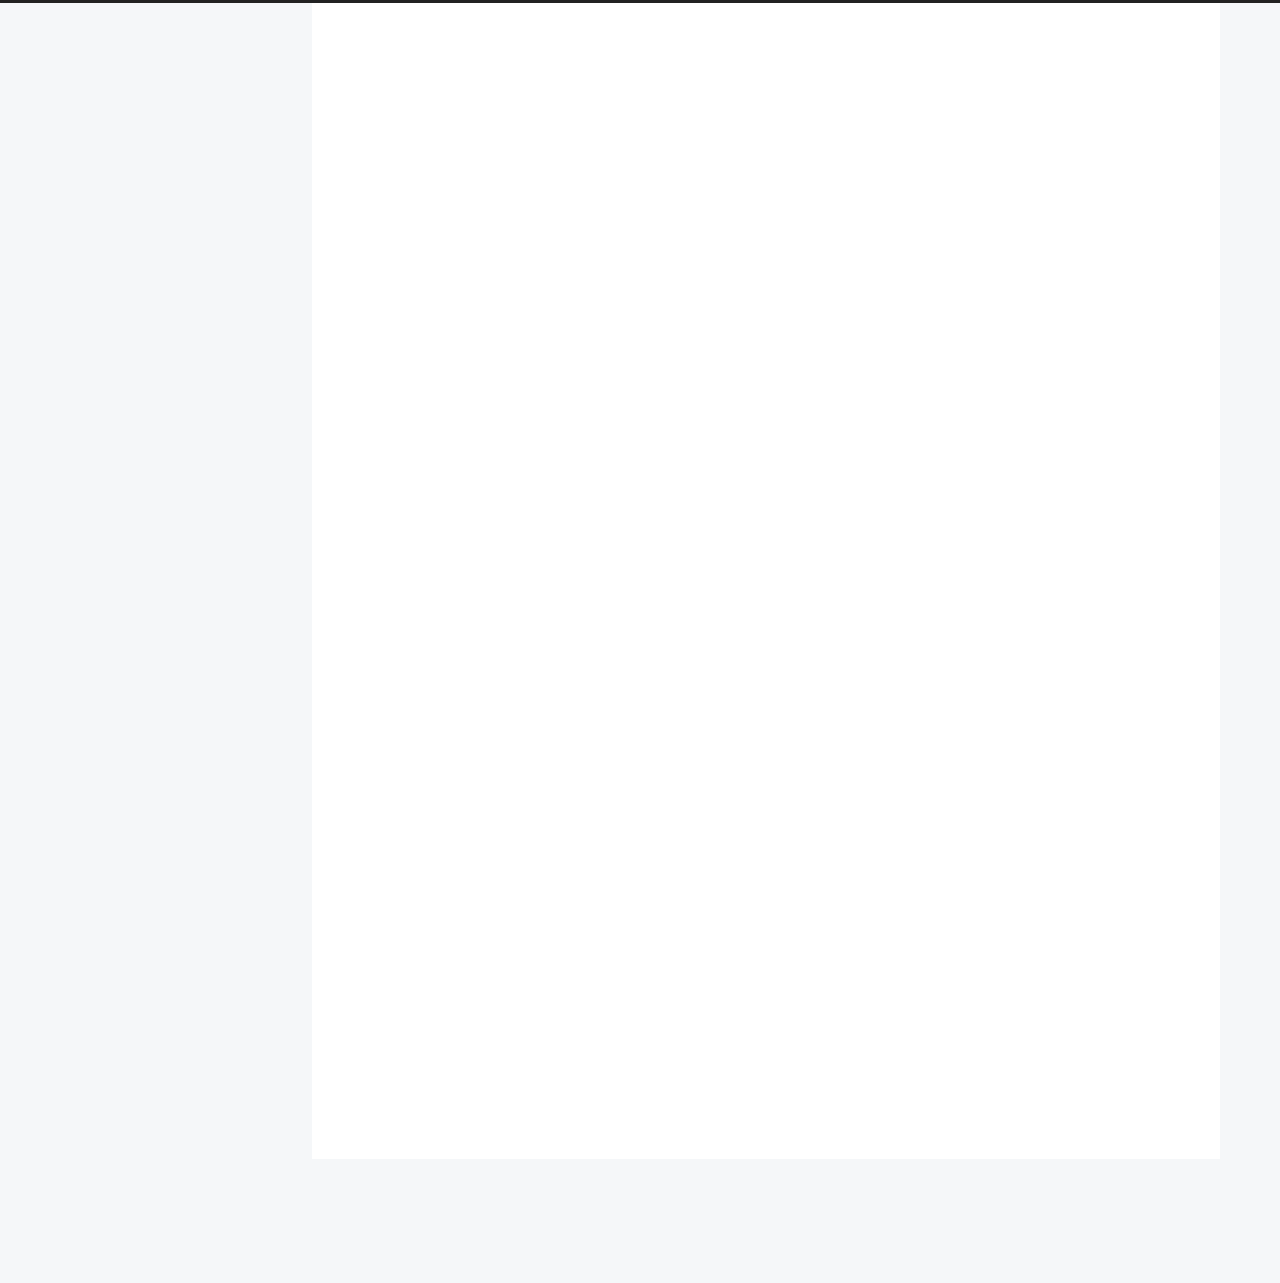
==== index.html @ b4c2f94d "Site updated: 2021-10-22 10:18:47" ====
<!DOCTYPE html>
<html lang="zh-CN">
<head>
  <meta charset="UTF-8">
<meta name="viewport" content="width=device-width">
<meta name="theme-color" content="#222">
<meta name="generator" content="Hexo 5.4.0">


  <link rel="apple-touch-icon" sizes="180x180" href="/images/apple-touch-icon-next.png">
  <link rel="icon" type="image/png" sizes="32x32" href="/images/favicon-32x32-next.png">
  <link rel="icon" type="image/png" sizes="16x16" href="/images/favicon-16x16-next.png">
  <link rel="mask-icon" href="/images/logo.svg" color="#222">

<link rel="stylesheet" href="/css/main.css">



<link rel="stylesheet" href="https://cdn.jsdelivr.net/npm/@fortawesome/fontawesome-free@5.15.4/css/all.min.css" integrity="sha256-mUZM63G8m73Mcidfrv5E+Y61y7a12O5mW4ezU3bxqW4=" crossorigin="anonymous">
  <link rel="stylesheet" href="https://cdn.jsdelivr.net/npm/animate.css@3.1.1/animate.min.css" integrity="sha256-PR7ttpcvz8qrF57fur/yAx1qXMFJeJFiA6pSzWi0OIE=" crossorigin="anonymous">
  <link rel="stylesheet" href="https://cdn.jsdelivr.net/npm/pace-js@1.2.4/themes/blue/pace-theme-minimal.css">
  <script src="https://cdn.jsdelivr.net/npm/pace-js@1.2.4/pace.min.js" integrity="sha256-gqd7YTjg/BtfqWSwsJOvndl0Bxc8gFImLEkXQT8+qj0=" crossorigin="anonymous"></script>

<script class="next-config" data-name="main" type="application/json">{"hostname":"example.com","root":"/","images":"/images","scheme":"Pisces","darkmode":false,"version":"8.8.0","exturl":false,"sidebar":{"position":"left","display":"post","padding":18,"offset":12},"copycode":false,"bookmark":{"enable":false,"color":"#222","save":"auto"},"mediumzoom":false,"lazyload":false,"pangu":false,"comments":{"style":"tabs","active":null,"storage":true,"lazyload":false,"nav":null},"stickytabs":false,"motion":{"enable":true,"async":false,"transition":{"post_block":"fadeIn","post_header":"fadeInDown","post_body":"fadeInDown","coll_header":"fadeInLeft","sidebar":"fadeInUp"}},"prism":false,"i18n":{"placeholder":"搜索...","empty":"没有找到任何搜索结果：${query}","hits_time":"找到 ${hits} 个搜索结果（用时 ${time} 毫秒）","hits":"找到 ${hits} 个搜索结果"}}</script><script src="/js/config.js"></script>
<meta property="og:type" content="website">
<meta property="og:title" content="赵欣怡的博客">
<meta property="og:url" content="http://example.com/index.html">
<meta property="og:site_name" content="赵欣怡的博客">
<meta property="og:locale" content="zh_CN">
<meta property="article:author" content="赵欣怡">
<meta name="twitter:card" content="summary">


<link rel="canonical" href="http://example.com/">



<script class="next-config" data-name="page" type="application/json">{"sidebar":"","isHome":true,"isPost":false,"lang":"zh-CN","comments":"","permalink":"","path":"index.html","title":""}</script>

<script class="next-config" data-name="calendar" type="application/json">""</script>
<title>赵欣怡的博客</title>
  




  <noscript>
    <link rel="stylesheet" href="/css/noscript.css">
  </noscript>
</head>

<body itemscope itemtype="http://schema.org/WebPage" class="use-motion">
  <div class="headband"></div>

  <main class="main">
    <header class="header" itemscope itemtype="http://schema.org/WPHeader">
      <div class="header-inner"><div class="site-brand-container">
  <div class="site-nav-toggle">
    <div class="toggle" aria-label="切换导航栏" role="button">
    </div>
  </div>

  <div class="site-meta">

    <a href="/" class="brand" rel="start">
      <i class="logo-line"></i>
      <h1 class="site-title">赵欣怡的博客</h1>
      <i class="logo-line"></i>
    </a>
  </div>

  <div class="site-nav-right">
    <div class="toggle popup-trigger">
        <i class="fa fa-search fa-fw fa-lg"></i>
    </div>
  </div>
</div>



<nav class="site-nav">
  <ul class="main-menu menu">
      <li class="menu-item menu-item-search">
        <a role="button" class="popup-trigger"><i class="fa fa-search fa-fw"></i>搜索
        </a>
      </li>
  </ul>
</nav>



  <div class="search-pop-overlay">
    <div class="popup search-popup"><div class="search-header">
  <span class="search-icon">
    <i class="fa fa-search"></i>
  </span>
  <div class="search-input-container">
    <input autocomplete="off" autocapitalize="off" maxlength="80"
           placeholder="搜索..." spellcheck="false"
           type="search" class="search-input">
  </div>
  <span class="popup-btn-close" role="button">
    <i class="fa fa-times-circle"></i>
  </span>
</div>
<div class="search-result-container no-result">
  <div class="search-result-icon">
    <i class="fa fa-spinner fa-pulse fa-5x"></i>
  </div>
</div>

    </div>
  </div>

</div>
        
  
  <div class="toggle sidebar-toggle" role="button">
    <span class="toggle-line"></span>
    <span class="toggle-line"></span>
    <span class="toggle-line"></span>
  </div>

  <aside class="sidebar">

    <div class="sidebar-inner sidebar-overview-active">
      <ul class="sidebar-nav">
        <li class="sidebar-nav-toc">
          文章目录
        </li>
        <li class="sidebar-nav-overview">
          站点概览
        </li>
      </ul>

      <div class="sidebar-panel-container">
        <!--noindex-->
        <div class="post-toc-wrap sidebar-panel">
        </div>
        <!--/noindex-->

        <div class="site-overview-wrap sidebar-panel">
          <div class="site-author site-overview-item animated" itemprop="author" itemscope itemtype="http://schema.org/Person">
    <img class="site-author-image" itemprop="image" alt="赵欣怡"
      src="https://img1.baidu.com/it/u=1108545205,2061800070&fm=253&fmt=auto&app=120&f=JPEG?w=500&h=500">
  <p class="site-author-name" itemprop="name">赵欣怡</p>
  <div class="site-description" itemprop="description"></div>
</div>
<div class="site-state-wrap site-overview-item animated">
  <nav class="site-state">
      <div class="site-state-item site-state-posts">
        <a href="/archives/">
          <span class="site-state-item-count">1</span>
          <span class="site-state-item-name">日志</span>
        </a>
      </div>
  </nav>
</div>
  <div class="links-of-author site-overview-item animated">
      <span class="links-of-author-item">
        <a href="https://baidu.com/" title="百度 → https:&#x2F;&#x2F;baidu.com" rel="noopener" target="_blank"><i class="firefox fa-fw"></i>百度</a>
      </span>
  </div>



        </div>
      </div>
        <div class="back-to-top animated" role="button" aria-label="返回顶部">
          <i class="fa fa-arrow-up"></i>
          <span>0%</span>
        </div>
    </div>
  </aside>
  <div class="sidebar-dimmer"></div>


    </header>

    

<noscript>
  <div class="noscript-warning">Theme NexT works best with JavaScript enabled</div>
</noscript>


    <div class="main-inner index posts-expand">

    


<div class="post-block">
  
  

  <article itemscope itemtype="http://schema.org/Article" class="post-content" lang="">
    <link itemprop="mainEntityOfPage" href="http://example.com/2021/10/22/hello-world/">

    <span hidden itemprop="author" itemscope itemtype="http://schema.org/Person">
      <meta itemprop="image" content="https://img1.baidu.com/it/u=1108545205,2061800070&fm=253&fmt=auto&app=120&f=JPEG?w=500&h=500">
      <meta itemprop="name" content="赵欣怡">
      <meta itemprop="description" content="">
    </span>

    <span hidden itemprop="publisher" itemscope itemtype="http://schema.org/Organization">
      <meta itemprop="name" content="赵欣怡的博客">
    </span>
      <header class="post-header">
        <h2 class="post-title" itemprop="name headline">
          <a href="/2021/10/22/hello-world/" class="post-title-link" itemprop="url">Hello World</a>
        </h2>

        <div class="post-meta-container">
          <div class="post-meta">
    <span class="post-meta-item">
      <span class="post-meta-item-icon">
        <i class="far fa-calendar"></i>
      </span>
      <span class="post-meta-item-text">发表于</span>

      <time title="创建时间：2021-10-22 09:56:11" itemprop="dateCreated datePublished" datetime="2021-10-22T09:56:11+08:00">2021-10-22</time>
    </span>

  
    <span class="post-meta-break"></span>
    <span class="post-meta-item" title="本文字数">
      <span class="post-meta-item-icon">
        <i class="far fa-file-word"></i>
      </span>
      <span class="post-meta-item-text">本文字数：</span>
      <span>367</span>
    </span>
    <span class="post-meta-item" title="阅读时长">
      <span class="post-meta-item-icon">
        <i class="far fa-clock"></i>
      </span>
      <span class="post-meta-item-text">阅读时长 &asymp;</span>
      <span>1 分钟</span>
    </span>
</div>

        </div>
      </header>

    
    
    
    <div class="post-body" itemprop="articleBody">
          <p>Welcome to <a target="_blank" rel="noopener" href="https://hexo.io/">Hexo</a>! This is your very first post. Check <a target="_blank" rel="noopener" href="https://hexo.io/docs/">documentation</a> for more info. If you get any problems when using Hexo, you can find the answer in <a target="_blank" rel="noopener" href="https://hexo.io/docs/troubleshooting.html">troubleshooting</a> or you can ask me on <a target="_blank" rel="noopener" href="https://github.com/hexojs/hexo/issues">GitHub</a>.</p>
<h2 id="Quick-Start"><a href="#Quick-Start" class="headerlink" title="Quick Start"></a>Quick Start</h2><h3 id="Create-a-new-post"><a href="#Create-a-new-post" class="headerlink" title="Create a new post"></a>Create a new post</h3><figure class="highlight bash"><table><tr><td class="gutter"><pre><span class="line">1</span><br></pre></td><td class="code"><pre><span class="line">$ hexo new <span class="string">&quot;My New Post&quot;</span></span><br></pre></td></tr></table></figure>

<p>More info: <a target="_blank" rel="noopener" href="https://hexo.io/docs/writing.html">Writing</a></p>
<h3 id="Run-server"><a href="#Run-server" class="headerlink" title="Run server"></a>Run server</h3><figure class="highlight bash"><table><tr><td class="gutter"><pre><span class="line">1</span><br></pre></td><td class="code"><pre><span class="line">$ hexo server</span><br></pre></td></tr></table></figure>

<p>More info: <a target="_blank" rel="noopener" href="https://hexo.io/docs/server.html">Server</a></p>
<h3 id="Generate-static-files"><a href="#Generate-static-files" class="headerlink" title="Generate static files"></a>Generate static files</h3><figure class="highlight bash"><table><tr><td class="gutter"><pre><span class="line">1</span><br></pre></td><td class="code"><pre><span class="line">$ hexo generate</span><br></pre></td></tr></table></figure>

<p>More info: <a target="_blank" rel="noopener" href="https://hexo.io/docs/generating.html">Generating</a></p>
<h3 id="Deploy-to-remote-sites"><a href="#Deploy-to-remote-sites" class="headerlink" title="Deploy to remote sites"></a>Deploy to remote sites</h3><figure class="highlight bash"><table><tr><td class="gutter"><pre><span class="line">1</span><br></pre></td><td class="code"><pre><span class="line">$ hexo deploy</span><br></pre></td></tr></table></figure>

<p>More info: <a target="_blank" rel="noopener" href="https://hexo.io/docs/one-command-deployment.html">Deployment</a></p>

      
    </div>

    
    
    

    <footer class="post-footer">
        <div class="post-eof"></div>
      
    </footer>
  </article>
</div>





</div>
  </main>

  <footer class="footer">
    <div class="footer-inner">


<div class="copyright">
  &copy; 
  <span itemprop="copyrightYear">2021</span>
  <span class="with-love">
    <i class="fa fa-heart"></i>
  </span>
  <span class="author" itemprop="copyrightHolder">赵欣怡</span>
</div>
<div class="wordcount">
  <span class="post-meta-item">
    <span class="post-meta-item-icon">
      <i class="fa fa-chart-line"></i>
    </span>
    <span title="站点总字数">0k</span>
  </span>
  <span class="post-meta-item">
    <span class="post-meta-item-icon">
      <i class="fa fa-coffee"></i>
    </span>
    <span title="站点阅读时长">1 分钟</span>
  </span>
</div>
  <div class="powered-by">由 <a href="https://hexo.io/" rel="noopener" target="_blank">Hexo</a> & <a href="https://theme-next.js.org/pisces/" rel="noopener" target="_blank">NexT.Pisces</a> 强力驱动
  </div>

    </div>
  </footer>

  
  <script src="https://cdn.jsdelivr.net/npm/animejs@3.2.1/lib/anime.min.js" integrity="sha256-XL2inqUJaslATFnHdJOi9GfQ60on8Wx1C2H8DYiN1xY=" crossorigin="anonymous"></script>
<script src="/js/comments.js"></script><script src="/js/utils.js"></script><script src="/js/motion.js"></script><script src="/js/next-boot.js"></script>

  
<script src="https://cdn.jsdelivr.net/npm/hexo-generator-searchdb@1.4.0/dist/search.js" integrity="sha256-vXZMYLEqsROAXkEw93GGIvaB2ab+QW6w3+1ahD9nXXA=" crossorigin="anonymous"></script>
<script src="/js/third-party/search/local-search.js"></script>




  <script src="/js/third-party/pace.js"></script>

  





</body>
</html>
---- css/main.css ----
:root {
  --body-bg-color: #f5f7f9;
  --content-bg-color: #fff;
  --card-bg-color: #f5f5f5;
  --text-color: #555;
  --blockquote-color: #666;
  --link-color: #555;
  --link-hover-color: #222;
  --brand-color: #fff;
  --brand-hover-color: #fff;
  --table-row-odd-bg-color: #f9f9f9;
  --table-row-hover-bg-color: #f5f5f5;
  --menu-item-bg-color: #f5f5f5;
  --theme-color: #222;
  --btn-default-bg: #fff;
  --btn-default-color: #555;
  --btn-default-border-color: #555;
  --btn-default-hover-bg: #222;
  --btn-default-hover-color: #fff;
  --btn-default-hover-border-color: #222;
  --highlight-background: #f0f0f0;
  --highlight-foreground: #444;
  --highlight-gutter-background: #dedede;
  --highlight-gutter-foreground: #555;
}
html {
  line-height: 1.15; /* 1 */
  -webkit-text-size-adjust: 100%; /* 2 */
}
body {
  margin: 0;
}
main {
  display: block;
}
h1 {
  font-size: 2em;
  margin: 0.67em 0;
}
hr {
  box-sizing: content-box; /* 1 */
  height: 0; /* 1 */
  overflow: visible; /* 2 */
}
pre {
  font-family: monospace, monospace; /* 1 */
  font-size: 1em; /* 2 */
}
a {
  background: transparent;
}
abbr[title] {
  border-bottom: none; /* 1 */
  text-decoration: underline; /* 2 */
  text-decoration: underline dotted; /* 2 */
}
b,
strong {
  font-weight: bolder;
}
code,
kbd,
samp {
  font-family: monospace, monospace; /* 1 */
  font-size: 1em; /* 2 */
}
small {
  font-size: 80%;
}
sub,
sup {
  font-size: 75%;
  line-height: 0;
  position: relative;
  vertical-align: baseline;
}
sub {
  bottom: -0.25em;
}
sup {
  top: -0.5em;
}
img {
  border-style: none;
}
button,
input,
optgroup,
select,
textarea {
  font-family: inherit; /* 1 */
  font-size: 100%; /* 1 */
  line-height: 1.15; /* 1 */
  margin: 0; /* 2 */
}
button,
input {
/* 1 */
  overflow: visible;
}
button,
select {
/* 1 */
  text-transform: none;
}
button,
[type='button'],
[type='reset'],
[type='submit'] {
  -webkit-appearance: button;
}
button::-moz-focus-inner,
[type='button']::-moz-focus-inner,
[type='reset']::-moz-focus-inner,
[type='submit']::-moz-focus-inner {
  border-style: none;
  padding: 0;
}
button:-moz-focusring,
[type='button']:-moz-focusring,
[type='reset']:-moz-focusring,
[type='submit']:-moz-focusring {
  outline: 1px dotted ButtonText;
}
fieldset {
  padding: 0.35em 0.75em 0.625em;
}
legend {
  box-sizing: border-box; /* 1 */
  color: inherit; /* 2 */
  display: table; /* 1 */
  max-width: 100%; /* 1 */
  padding: 0; /* 3 */
  white-space: normal; /* 1 */
}
progress {
  vertical-align: baseline;
}
textarea {
  overflow: auto;
}
[type='checkbox'],
[type='radio'] {
  box-sizing: border-box; /* 1 */
  padding: 0; /* 2 */
}
[type='number']::-webkit-inner-spin-button,
[type='number']::-webkit-outer-spin-button {
  height: auto;
}
[type='search'] {
  outline-offset: -2px; /* 2 */
  -webkit-appearance: textfield; /* 1 */
}
[type='search']::-webkit-search-decoration {
  -webkit-appearance: none;
}
::-webkit-file-upload-button {
  font: inherit; /* 2 */
  -webkit-appearance: button; /* 1 */
}
details {
  display: block;
}
summary {
  display: list-item;
}
template {
  display: none;
}
[hidden] {
  display: none;
}
::selection {
  background: #262a30;
  color: #eee;
}
html,
body {
  height: 100%;
}
body {
  background: var(--body-bg-color);
  color: var(--text-color);
  font-family: Lato, 'PingFang SC', 'Microsoft YaHei', sans-serif;
  font-size: 1em;
  line-height: 2;
  min-height: 100%;
  position: relative;
  transition: padding 0.2s ease-in-out;
}
h1,
h2,
h3,
h4,
h5,
h6 {
  font-family: Lato, 'PingFang SC', 'Microsoft YaHei', sans-serif;
  font-weight: bold;
  line-height: 1.5;
  margin: 30px 0 15px;
}
h1 {
  font-size: 1.5em;
}
h2 {
  font-size: 1.375em;
}
h3 {
  font-size: 1.25em;
}
h4 {
  font-size: 1.125em;
}
h5 {
  font-size: 1em;
}
h6 {
  font-size: 0.875em;
}
p {
  margin: 0 0 20px;
}
a {
  border-bottom: 1px solid #999;
  color: var(--link-color);
  cursor: pointer;
  outline: 0;
  text-decoration: none;
  overflow-wrap: break-word;
}
a:hover {
  border-bottom-color: var(--link-hover-color);
  color: var(--link-hover-color);
}
iframe,
img,
video,
embed {
  display: block;
  margin-left: auto;
  margin-right: auto;
  max-width: 100%;
}
hr {
  background-image: repeating-linear-gradient(-45deg, #ddd, #ddd 4px, transparent 4px, transparent 8px);
  border: 0;
  height: 3px;
  margin: 40px 0;
}
blockquote {
  border-left: 4px solid #ddd;
  color: var(--blockquote-color);
  margin: 0;
  padding: 0 15px;
}
blockquote cite::before {
  content: '-';
  padding: 0 5px;
}
dt {
  font-weight: bold;
}
dd {
  margin: 0;
  padding: 0;
}
.table-container {
  overflow: auto;
}
table {
  border-collapse: collapse;
  border-spacing: 0;
  font-size: 0.875em;
  margin: 0 0 20px;
  width: 100%;
}
tbody tr:nth-of-type(odd) {
  background: var(--table-row-odd-bg-color);
}
tbody tr:hover {
  background: var(--table-row-hover-bg-color);
}
caption,
th,
td {
  padding: 8px;
}
th,
td {
  border: 1px solid #ddd;
  border-bottom: 3px solid #ddd;
}
th {
  font-weight: 700;
  padding-bottom: 10px;
}
td {
  border-bottom-width: 1px;
}
.btn {
  background: var(--btn-default-bg);
  border: 2px solid var(--btn-default-border-color);
  border-radius: 2px;
  color: var(--btn-default-color);
  display: inline-block;
  font-size: 0.875em;
  line-height: 2;
  padding: 0 20px;
  transition: background-color 0.2s ease-in-out;
}
.btn:hover {
  background: var(--btn-default-hover-bg);
  border-color: var(--btn-default-hover-border-color);
  color: var(--btn-default-hover-color);
}
.btn + .btn {
  margin: 0 0 8px 8px;
}
.btn .fa-fw {
  text-align: left;
  width: 1.285714285714286em;
}
.toggle {
  line-height: 0;
}
.toggle .toggle-line {
  background: #fff;
  display: block;
  height: 2px;
  left: 0;
  position: relative;
  top: 0;
  transition: all 0.4s;
  width: 100%;
}
.toggle .toggle-line:not(:first-child) {
  margin-top: 3px;
}
.toggle.toggle-arrow .toggle-line:first-child {
  left: 50%;
  top: 2px;
  transform: rotate(45deg);
  width: 50%;
}
.toggle.toggle-arrow .toggle-line:last-child {
  left: 50%;
  top: -2px;
  transform: rotate(-45deg);
  width: 50%;
}
.toggle.toggle-close .toggle-line:nth-child(2) {
  opacity: 0;
}
.toggle.toggle-close .toggle-line:first-child {
  top: 5px;
  transform: rotate(45deg);
}
.toggle.toggle-close .toggle-line:last-child {
  top: -5px;
  transform: rotate(-45deg);
}
/*

Original highlight.js style (c) Ivan Sagalaev <maniac@softwaremaniacs.org>

*/

.hljs {
  display: block;
  overflow-x: auto;
  padding: 0.5em;
  background: #F0F0F0;
}


/* Base color: saturation 0; */

.hljs,
.hljs-subst {
  color: #444;
}

.hljs-comment {
  color: #888888;
}

.hljs-keyword,
.hljs-attribute,
.hljs-selector-tag,
.hljs-meta-keyword,
.hljs-doctag,
.hljs-name {
  font-weight: bold;
}


/* User color: hue: 0 */

.hljs-type,
.hljs-string,
.hljs-number,
.hljs-selector-id,
.hljs-selector-class,
.hljs-quote,
.hljs-template-tag,
.hljs-deletion {
  color: #880000;
}

.hljs-title,
.hljs-section {
  color: #880000;
  font-weight: bold;
}

.hljs-regexp,
.hljs-symbol,
.hljs-variable,
.hljs-template-variable,
.hljs-link,
.hljs-selector-attr,
.hljs-selector-pseudo {
  color: #BC6060;
}


/* Language color: hue: 90; */

.hljs-literal {
  color: #78A960;
}

.hljs-built_in,
.hljs-bullet,
.hljs-code,
.hljs-addition {
  color: #397300;
}


/* Meta color: hue: 200 */

.hljs-meta {
  color: #1f7199;
}

.hljs-meta-string {
  color: #4d99bf;
}


/* Misc effects */

.hljs-emphasis {
  font-style: italic;
}

.hljs-strong {
  font-weight: bold;
}

code,
kbd,
figure.highlight,
pre {
  background: var(--highlight-background);
  color: var(--highlight-foreground);
}
figure.highlight,
pre {
  line-height: 1.6;
  margin: 0 auto 20px;
}
figure.highlight figcaption,
pre .caption,
pre figcaption {
  background: var(--highlight-gutter-background);
  color: var(--highlight-foreground);
  display: flow-root;
  font-size: 0.875em;
  line-height: 1.2;
  padding: 0.5em;
}
figure.highlight figcaption a,
pre .caption a,
pre figcaption a {
  color: var(--highlight-foreground);
  float: right;
}
figure.highlight figcaption a:hover,
pre .caption a:hover,
pre figcaption a:hover {
  border-bottom-color: var(--highlight-foreground);
}
pre,
code {
  font-family: consolas, Menlo, monospace, 'PingFang SC', 'Microsoft YaHei';
}
code {
  border-radius: 3px;
  font-size: 0.875em;
  padding: 2px 4px;
  overflow-wrap: break-word;
}
kbd {
  border: 2px solid #ccc;
  border-radius: 0.2em;
  box-shadow: 0.1em 0.1em 0.2em rgba(0,0,0,0.1);
  font-family: inherit;
  padding: 0.1em 0.3em;
  white-space: nowrap;
}
figure.highlight {
  position: relative;
}
figure.highlight pre {
  border: 0;
  margin: 0;
  padding: 10px 0;
}
figure.highlight table {
  border: 0;
  margin: 0;
  width: auto;
}
figure.highlight td {
  border: 0;
  padding: 0;
}
figure.highlight .gutter {
  -moz-user-select: none;
  -ms-user-select: none;
  -webkit-user-select: none;
  user-select: none;
}
figure.highlight .gutter pre {
  background: var(--highlight-gutter-background);
  color: var(--highlight-gutter-foreground);
  padding-left: 10px;
  padding-right: 10px;
  text-align: right;
}
figure.highlight .code pre {
  padding-left: 10px;
  width: 100%;
}
pre .caption,
pre figcaption {
  margin-bottom: 10px;
}
.gist table {
  width: auto;
}
.gist table td {
  border: 0;
}
pre {
  overflow: auto;
  padding: 10px;
  position: relative;
}
pre code {
  background: none;
  padding: 0;
  text-shadow: none;
}
.blockquote-center {
  border-left: 0;
  margin: 40px 0;
  padding: 0;
  position: relative;
  text-align: center;
}
.blockquote-center::before,
.blockquote-center::after {
  left: 0;
  line-height: 1;
  opacity: 0.6;
  position: absolute;
  width: 100%;
}
.blockquote-center::before {
  border-top: 1px solid #ccc;
  text-align: left;
  top: -20px;
  content: '\f10d';
  font-family: 'Font Awesome 5 Free';
  font-weight: 900;
}
.blockquote-center::after {
  border-bottom: 1px solid #ccc;
  bottom: -20px;
  text-align: right;
  content: '\f10e';
  font-family: 'Font Awesome 5 Free';
  font-weight: 900;
}
.blockquote-center p,
.blockquote-center div {
  text-align: center;
}
.group-picture {
  margin-bottom: 20px;
}
.group-picture .group-picture-row {
  display: flex;
  gap: 3px;
  margin-bottom: 3px;
}
.group-picture .group-picture-column {
  flex: 1;
}
.group-picture .group-picture-column img {
  height: 100%;
  margin: 0;
  object-fit: cover;
  width: 100%;
}
.post-body .label {
  color: #555;
  padding: 0 2px;
}
.post-body .label.default {
  background: #f0f0f0;
}
.post-body .label.primary {
  background: #efe6f7;
}
.post-body .label.info {
  background: #e5f2f8;
}
.post-body .label.success {
  background: #e7f4e9;
}
.post-body .label.warning {
  background: #fcf6e1;
}
.post-body .label.danger {
  background: #fae8eb;
}
.post-body .link-grid {
  display: grid;
  grid-gap: 1.5rem;
  gap: 1.5rem;
  grid-template-columns: 1fr 1fr;
  margin-bottom: 20px;
  padding: 1rem;
}
@media (max-width: 767px) {
  .post-body .link-grid {
    grid-template-columns: 1fr;
  }
}
.post-body .link-grid .link-grid-container {
  border: solid #ddd;
  box-shadow: 1rem 1rem 0.5rem rgba(0,0,0,0.5);
  min-height: 5rem;
  min-width: 0;
  padding: 0.5rem;
  position: relative;
  transition: background 0.3s;
}
.post-body .link-grid .link-grid-container:hover {
  animation: next-shake 0.5s;
  background: var(--card-bg-color);
}
.post-body .link-grid .link-grid-container:active {
  box-shadow: 0.5rem 0.5rem 0.25rem rgba(0,0,0,0.5);
  transform: translate(0.2rem, 0.2rem);
}
.post-body .link-grid .link-grid-container .link-grid-image {
  border: 1px solid #ddd;
  border-radius: 50%;
  box-sizing: border-box;
  height: 5rem;
  padding: 3px;
  position: absolute;
  width: 5rem;
}
.post-body .link-grid .link-grid-container p {
  margin: 0 1rem 0 6rem;
}
.post-body .link-grid .link-grid-container p:first-of-type {
  font-size: 1.2em;
}
.post-body .link-grid .link-grid-container p:last-of-type {
  font-size: 0.8em;
  line-height: 1.3rem;
  opacity: 0.7;
}
.post-body .link-grid .link-grid-container a {
  border: 0;
  height: 100%;
  left: 0;
  position: absolute;
  top: 0;
  width: 100%;
}
@-moz-keyframes next-shake {
  0% {
    transform: translate(1pt, 1pt) rotate(0deg);
  }
  10% {
    transform: translate(-1pt, -2pt) rotate(-1deg);
  }
  20% {
    transform: translate(-3pt, 0pt) rotate(1deg);
  }
  30% {
    transform: translate(3pt, 2pt) rotate(0deg);
  }
  40% {
    transform: translate(1pt, -1pt) rotate(1deg);
  }
  50% {
    transform: translate(-1pt, 2pt) rotate(-1deg);
  }
  60% {
    transform: translate(-3pt, 1pt) rotate(0deg);
  }
  70% {
    transform: translate(3pt, 1pt) rotate(-1deg);
  }
  80% {
    transform: translate(-1pt, -1pt) rotate(1deg);
  }
  90% {
    transform: translate(1pt, 2pt) rotate(0deg);
  }
  100% {
    transform: translate(1pt, -2pt) rotate(-1deg);
  }
}
@-webkit-keyframes next-shake {
  0% {
    transform: translate(1pt, 1pt) rotate(0deg);
  }
  10% {
    transform: translate(-1pt, -2pt) rotate(-1deg);
  }
  20% {
    transform: translate(-3pt, 0pt) rotate(1deg);
  }
  30% {
    transform: translate(3pt, 2pt) rotate(0deg);
  }
  40% {
    transform: translate(1pt, -1pt) rotate(1deg);
  }
  50% {
    transform: translate(-1pt, 2pt) rotate(-1deg);
  }
  60% {
    transform: translate(-3pt, 1pt) rotate(0deg);
  }
  70% {
    transform: translate(3pt, 1pt) rotate(-1deg);
  }
  80% {
    transform: translate(-1pt, -1pt) rotate(1deg);
  }
  90% {
    transform: translate(1pt, 2pt) rotate(0deg);
  }
  100% {
    transform: translate(1pt, -2pt) rotate(-1deg);
  }
}
@-o-keyframes next-shake {
  0% {
    transform: translate(1pt, 1pt) rotate(0deg);
  }
  10% {
    transform: translate(-1pt, -2pt) rotate(-1deg);
  }
  20% {
    transform: translate(-3pt, 0pt) rotate(1deg);
  }
  30% {
    transform: translate(3pt, 2pt) rotate(0deg);
  }
  40% {
    transform: translate(1pt, -1pt) rotate(1deg);
  }
  50% {
    transform: translate(-1pt, 2pt) rotate(-1deg);
  }
  60% {
    transform: translate(-3pt, 1pt) rotate(0deg);
  }
  70% {
    transform: translate(3pt, 1pt) rotate(-1deg);
  }
  80% {
    transform: translate(-1pt, -1pt) rotate(1deg);
  }
  90% {
    transform: translate(1pt, 2pt) rotate(0deg);
  }
  100% {
    transform: translate(1pt, -2pt) rotate(-1deg);
  }
}
@keyframes next-shake {
  0% {
    transform: translate(1pt, 1pt) rotate(0deg);
  }
  10% {
    transform: translate(-1pt, -2pt) rotate(-1deg);
  }
  20% {
    transform: translate(-3pt, 0pt) rotate(1deg);
  }
  30% {
    transform: translate(3pt, 2pt) rotate(0deg);
  }
  40% {
    transform: translate(1pt, -1pt) rotate(1deg);
  }
  50% {
    transform: translate(-1pt, 2pt) rotate(-1deg);
  }
  60% {
    transform: translate(-3pt, 1pt) rotate(0deg);
  }
  70% {
    transform: translate(3pt, 1pt) rotate(-1deg);
  }
  80% {
    transform: translate(-1pt, -1pt) rotate(1deg);
  }
  90% {
    transform: translate(1pt, 2pt) rotate(0deg);
  }
  100% {
    transform: translate(1pt, -2pt) rotate(-1deg);
  }
}
.post-body .note {
  border-radius: 3px;
  margin-bottom: 20px;
  padding: 1em;
  position: relative;
  border: 1px solid #eee;
  border-left-width: 5px;
}
.post-body .note summary {
  cursor: pointer;
  outline: 0;
}
.post-body .note summary p {
  display: inline;
}
.post-body .note h2,
.post-body .note h3,
.post-body .note h4,
.post-body .note h5,
.post-body .note h6 {
  border-bottom: initial;
  margin: 0;
  padding-top: 0;
}
.post-body .note p:first-child,
.post-body .note ul:first-child,
.post-body .note ol:first-child,
.post-body .note table:first-child,
.post-body .note pre:first-child,
.post-body .note blockquote:first-child,
.post-body .note img:first-child {
  margin-top: 0;
}
.post-body .note p:last-child,
.post-body .note ul:last-child,
.post-body .note ol:last-child,
.post-body .note table:last-child,
.post-body .note pre:last-child,
.post-body .note blockquote:last-child,
.post-body .note img:last-child {
  margin-bottom: 0;
}
.post-body .note.default {
  border-left-color: #777;
}
.post-body .note.default h2,
.post-body .note.default h3,
.post-body .note.default h4,
.post-body .note.default h5,
.post-body .note.default h6 {
  color: #777;
}
.post-body .note.primary {
  border-left-color: #6f42c1;
}
.post-body .note.primary h2,
.post-body .note.primary h3,
.post-body .note.primary h4,
.post-body .note.primary h5,
.post-body .note.primary h6 {
  color: #6f42c1;
}
.post-body .note.info {
  border-left-color: #428bca;
}
.post-body .note.info h2,
.post-body .note.info h3,
.post-body .note.info h4,
.post-body .note.info h5,
.post-body .note.info h6 {
  color: #428bca;
}
.post-body .note.success {
  border-left-color: #5cb85c;
}
.post-body .note.success h2,
.post-body .note.success h3,
.post-body .note.success h4,
.post-body .note.success h5,
.post-body .note.success h6 {
  color: #5cb85c;
}
.post-body .note.warning {
  border-left-color: #f0ad4e;
}
.post-body .note.warning h2,
.post-body .note.warning h3,
.post-body .note.warning h4,
.post-body .note.warning h5,
.post-body .note.warning h6 {
  color: #f0ad4e;
}
.post-body .note.danger {
  border-left-color: #d9534f;
}
.post-body .note.danger h2,
.post-body .note.danger h3,
.post-body .note.danger h4,
.post-body .note.danger h5,
.post-body .note.danger h6 {
  color: #d9534f;
}
.post-body .tabs {
  margin-bottom: 20px;
}
.post-body .tabs,
.tabs-comment {
  padding-top: 10px;
}
.post-body .tabs ul.nav-tabs,
.tabs-comment ul.nav-tabs {
  background: var(--content-bg-color);
  display: flex;
  display: flex;
  flex-wrap: wrap;
  justify-content: center;
  margin: 0;
  padding: 0;
  position: -webkit-sticky;
  position: sticky;
  top: 0;
}
@media (max-width: 413px) {
  .post-body .tabs ul.nav-tabs,
  .tabs-comment ul.nav-tabs {
    display: block;
    margin-bottom: 5px;
  }
}
.post-body .tabs ul.nav-tabs li.tab,
.tabs-comment ul.nav-tabs li.tab {
  border-bottom: 1px solid #ddd;
  border-left: 1px solid transparent;
  border-right: 1px solid transparent;
  border-radius: 0 0 0 0;
  border-top: 3px solid transparent;
  flex-grow: 1;
  list-style-type: none;
}
@media (max-width: 413px) {
  .post-body .tabs ul.nav-tabs li.tab,
  .tabs-comment ul.nav-tabs li.tab {
    border-bottom: 1px solid transparent;
    border-left: 3px solid transparent;
    border-right: 1px solid transparent;
    border-top: 1px solid transparent;
  }
}
@media (max-width: 413px) {
  .post-body .tabs ul.nav-tabs li.tab,
  .tabs-comment ul.nav-tabs li.tab {
    border-radius: 0;
  }
}
.post-body .tabs ul.nav-tabs li.tab a,
.tabs-comment ul.nav-tabs li.tab a {
  border-bottom: initial;
  display: block;
  line-height: 1.8;
  padding: 0.25em 0.75em;
  text-align: center;
  transition: all 0.2s ease-out;
}
.post-body .tabs ul.nav-tabs li.tab a i,
.tabs-comment ul.nav-tabs li.tab a i {
  width: 1.285714285714286em;
}
.post-body .tabs ul.nav-tabs li.tab.active,
.tabs-comment ul.nav-tabs li.tab.active {
  border-bottom-color: transparent;
  border-left-color: #ddd;
  border-right-color: #ddd;
  border-top-color: #fc6423;
}
@media (max-width: 413px) {
  .post-body .tabs ul.nav-tabs li.tab.active,
  .tabs-comment ul.nav-tabs li.tab.active {
    border-bottom-color: #ddd;
    border-left-color: #fc6423;
    border-right-color: #ddd;
    border-top-color: #ddd;
  }
}
.post-body .tabs ul.nav-tabs li.tab.active a,
.tabs-comment ul.nav-tabs li.tab.active a {
  cursor: default;
}
.post-body .tabs .tab-content,
.tabs-comment .tab-content {
  border: 1px solid #ddd;
  border-radius: 0 0 0 0;
  border-top-color: transparent;
}
@media (max-width: 413px) {
  .post-body .tabs .tab-content,
  .tabs-comment .tab-content {
    border-radius: 0;
    border-top-color: #ddd;
  }
}
.post-body .tabs .tab-content .tab-pane,
.tabs-comment .tab-content .tab-pane {
  padding: 20px 20px 0;
}
.post-body .tabs .tab-content .tab-pane:not(.active),
.tabs-comment .tab-content .tab-pane:not(.active) {
  display: none;
}
.pagination .prev,
.pagination .next,
.pagination .page-number,
.pagination .space {
  display: inline-block;
  margin: -1px 10px 0;
  padding: 0 10px;
}
@media (max-width: 767px) {
  .pagination .prev,
  .pagination .next,
  .pagination .page-number,
  .pagination .space {
    margin: 0 5px;
  }
}
.pagination .page-number.current {
  background: #ccc;
  border-color: #ccc;
  color: var(--content-bg-color);
}
.pagination {
  border-top: 1px solid #eee;
  margin: 120px 0 0;
  text-align: center;
}
.pagination .prev,
.pagination .next,
.pagination .page-number {
  border-bottom: 0;
  border-top: 1px solid #eee;
  transition: border-color 0.2s ease-in-out;
}
.pagination .prev:hover,
.pagination .next:hover,
.pagination .page-number:hover {
  border-top-color: var(--link-hover-color);
}
@media (max-width: 767px) {
  .pagination {
    border-top: 0;
  }
  .pagination .prev,
  .pagination .next,
  .pagination .page-number {
    border-bottom: 1px solid #eee;
    border-top: 0;
  }
  .pagination .prev:hover,
  .pagination .next:hover,
  .pagination .page-number:hover {
    border-bottom-color: var(--link-hover-color);
  }
}
.pagination .space {
  margin: 0;
  padding: 0;
}
.comments {
  margin-top: 60px;
  overflow: hidden;
}
.comment-button-group {
  display: flex;
  display: flex;
  flex-wrap: wrap;
  justify-content: center;
  justify-content: center;
  margin: 1em 0;
}
.comment-button-group .comment-button {
  margin: 0.1em 0.2em;
}
.comment-button-group .comment-button.active {
  background: var(--btn-default-hover-bg);
  border-color: var(--btn-default-hover-border-color);
  color: var(--btn-default-hover-color);
}
.comment-position {
  display: none;
}
.comment-position.active {
  display: block;
}
.tabs-comment {
  margin-top: 4em;
  padding-top: 0;
}
.tabs-comment .comments {
  margin-top: 0;
  padding-top: 0;
}
.headband {
  background: var(--theme-color);
  height: 3px;
}
@media (max-width: 991px) {
  .headband {
    display: none;
  }
}
.header {
  background: transparent;
}
.header-inner {
  margin: 0 auto;
  width: calc(100% - 20px);
}
@media (min-width: 1200px) {
  .header-inner {
    width: 1160px;
  }
}
@media (min-width: 1600px) {
  .header-inner {
    width: 73%;
  }
}
.site-brand-container {
  display: flex;
  flex-shrink: 0;
  padding: 0 10px;
}
.use-motion .header,
.use-motion .site-brand-container .toggle {
  opacity: 0;
}
.site-meta {
  flex-grow: 1;
  text-align: center;
}
@media (max-width: 767px) {
  .site-meta {
    text-align: center;
  }
}
.custom-logo-image {
  margin-top: 20px;
}
@media (max-width: 991px) {
  .custom-logo-image {
    display: none;
  }
}
.brand {
  border-bottom: 0;
  color: var(--brand-color);
  display: inline-block;
  padding: 0 40px;
}
.brand:hover {
  color: var(--brand-hover-color);
}
.site-title {
  font-family: Lato, 'PingFang SC', 'Microsoft YaHei', sans-serif;
  font-size: 1.375em;
  font-weight: normal;
  margin: 0;
}
.site-subtitle {
  color: #ddd;
  font-size: 0.8125em;
  margin: 10px 0;
}
.use-motion .site-title,
.use-motion .site-subtitle,
.use-motion .custom-logo-image {
  opacity: 0;
  position: relative;
  top: -10px;
}
.site-nav-toggle,
.site-nav-right {
  display: none;
}
@media (max-width: 767px) {
  .site-nav-toggle,
  .site-nav-right {
    display: flex;
    flex-direction: column;
    justify-content: center;
  }
}
.site-nav-toggle .toggle,
.site-nav-right .toggle {
  color: var(--text-color);
  padding: 10px;
  width: 22px;
}
.site-nav-toggle .toggle .toggle-line,
.site-nav-right .toggle .toggle-line {
  background: var(--text-color);
  border-radius: 1px;
}
@media (max-width: 767px) {
  .site-nav {
    --scroll-height: 0;
    height: 0;
    overflow: hidden;
    transition: height 0.2s ease-in-out;
  }
  body:not(.site-nav-on) .site-nav .animated {
    animation: none;
  }
  body.site-nav-on .site-nav {
    height: var(--scroll-height);
  }
}
.menu {
  margin: 0;
  padding: 1em 0;
  text-align: center;
}
.menu-item {
  display: inline-block;
  list-style: none;
  margin: 0 10px;
}
@media (max-width: 767px) {
  .menu-item {
    display: block;
    margin-top: 10px;
  }
  .menu-item.menu-item-search {
    display: none;
  }
}
.menu-item a {
  border-bottom: 0;
  display: block;
  font-size: 0.8125em;
  transition: border-color 0.2s ease-in-out;
}
.menu-item a:hover,
.menu-item a.menu-item-active {
  background: var(--menu-item-bg-color);
}
.menu-item .fa,
.menu-item .fab,
.menu-item .far,
.menu-item .fas {
  margin-right: 8px;
}
.menu-item .badge {
  display: inline-block;
  font-weight: bold;
  line-height: 1;
  margin-left: 0.35em;
  margin-top: 0.35em;
  text-align: center;
  white-space: nowrap;
}
@media (max-width: 767px) {
  .menu-item .badge {
    float: right;
    margin-left: 0;
  }
}
.use-motion .menu-item {
  visibility: hidden;
}
.sidebar-inner {
  color: #999;
  max-height: calc(100vh - 24px);
  padding: 18px 10px;
  text-align: center;
  display: flex;
  flex-direction: column;
  justify-content: center;
}
.site-overview-item:not(:first-child) {
  margin-top: 10px;
}
.cc-license .cc-opacity {
  border-bottom: 0;
  opacity: 0.7;
}
.cc-license .cc-opacity:hover {
  opacity: 0.9;
}
.cc-license img {
  display: inline-block;
}
.site-author-image {
  border: 1px solid #eee;
  max-width: 120px;
  padding: 2px;
}
.site-author-name {
  color: var(--text-color);
  font-weight: 600;
  margin: 0;
}
.site-description {
  color: #999;
  font-size: 0.8125em;
  margin-top: 0;
}
.links-of-author a {
  font-size: 0.8125em;
}
.links-of-author .fa,
.links-of-author .fab,
.links-of-author .far,
.links-of-author .fas {
  margin-right: 2px;
}
.sidebar .sidebar-button:not(:first-child) {
  margin-top: 15px;
}
.sidebar .sidebar-button button {
  background: transparent;
  color: #fc6423;
  cursor: pointer;
  line-height: 2;
  padding: 0 15px;
  border: 1px solid #fc6423;
  border-radius: 4px;
}
.sidebar .sidebar-button button:hover {
  background: #fc6423;
  color: #fff;
}
.sidebar .sidebar-button button .fa,
.sidebar .sidebar-button button .fab,
.sidebar .sidebar-button button .far,
.sidebar .sidebar-button button .fas {
  margin-right: 5px;
}
.links-of-blogroll {
  font-size: 0.8125em;
}
.links-of-blogroll-title {
  font-size: 0.875em;
  font-weight: 600;
  margin-top: 0;
}
.links-of-blogroll-list {
  list-style: none;
  margin: 0;
  padding: 0;
}
.sidebar-dimmer {
  display: none;
}
@media (max-width: 991px) {
  .sidebar-dimmer {
    background: #000;
    display: block;
    height: 100%;
    left: 0;
    opacity: 0;
    position: fixed;
    top: 0;
    transition: visibility 0.4s, opacity 0.4s;
    visibility: hidden;
    width: 100%;
    z-index: 1100;
  }
  .sidebar-active .sidebar-dimmer {
    opacity: 0.7;
    visibility: visible;
  }
}
.sidebar-nav {
  display: none;
  margin: 0;
  padding-bottom: 20px;
  padding-left: 0;
}
.sidebar-nav-active .sidebar-nav {
  display: block;
}
.sidebar-nav li {
  border-bottom: 1px solid transparent;
  color: var(--text-color);
  cursor: pointer;
  display: inline-block;
  font-size: 0.875em;
}
.sidebar-nav li.sidebar-nav-overview {
  margin-left: 10px;
}
.sidebar-nav li:hover {
  color: #fc6423;
}
.sidebar-toc-active .sidebar-nav-toc,
.sidebar-overview-active .sidebar-nav-overview {
  border-bottom-color: #fc6423;
  color: #fc6423;
}
.sidebar-toc-active .sidebar-nav-toc:hover,
.sidebar-overview-active .sidebar-nav-overview:hover {
  color: #fc6423;
}
.sidebar-panel-container {
  flex: 1;
  overflow-x: hidden;
  overflow-y: auto;
}
.sidebar-panel {
  display: none;
}
.sidebar-overview-active .site-overview-wrap {
  display: flex;
  flex-direction: column;
  justify-content: center;
}
.sidebar-toc-active .post-toc-wrap {
  display: block;
}
.sidebar-toggle {
  bottom: 45px;
  height: 12px;
  padding: 6px 5px;
  width: 14px;
  background: #222;
  cursor: pointer;
  opacity: 0.6;
  position: fixed;
  z-index: 1300;
  right: 30px;
}
@media (max-width: 991px) {
  .sidebar-toggle {
    right: 20px;
  }
}
.sidebar-toggle:hover {
  opacity: 0.8;
}
@media (max-width: 991px) {
  .sidebar-toggle {
    opacity: 0.8;
  }
}
.sidebar-toggle:hover .toggle-line {
  background: #fc6423;
}
@media (any-hover: hover) {
  body:not(.sidebar-active) .sidebar-toggle:hover .toggle-line:first-child {
    left: 50%;
    top: 2px;
    transform: rotate(45deg);
    width: 50%;
  }
  body:not(.sidebar-active) .sidebar-toggle:hover .toggle-line:last-child {
    left: 50%;
    top: -2px;
    transform: rotate(-45deg);
    width: 50%;
  }
}
.sidebar-active .sidebar-toggle .toggle-line:nth-child(2) {
  opacity: 0;
}
.sidebar-active .sidebar-toggle .toggle-line:first-child {
  top: 5px;
  transform: rotate(45deg);
}
.sidebar-active .sidebar-toggle .toggle-line:last-child {
  top: -5px;
  transform: rotate(-45deg);
}
.post-toc {
  font-size: 0.875em;
}
.post-toc ol {
  list-style: none;
  margin: 0;
  padding: 0 2px 5px 10px;
  text-align: left;
}
.post-toc ol > ol {
  padding-left: 0;
}
.post-toc ol a {
  transition: all 0.2s ease-in-out;
}
.post-toc .nav-item {
  line-height: 1.8;
  overflow: hidden;
  text-overflow: ellipsis;
  white-space: nowrap;
}
.post-toc .nav .nav-child {
  display: none;
}
.post-toc .nav .active > .nav-child {
  display: block;
}
.post-toc .nav .active-current > .nav-child {
  display: block;
}
.post-toc .nav .active-current > .nav-child > .nav-item {
  display: block;
}
.post-toc .nav .active > a {
  border-bottom-color: #fc6423;
  color: #fc6423;
}
.post-toc .nav .active-current > a {
  color: #fc6423;
}
.post-toc .nav .active-current > a:hover {
  color: #fc6423;
}
.site-state {
  display: flex;
  flex-wrap: wrap;
  justify-content: center;
  line-height: 1.4;
}
.site-state-item {
  padding: 0 15px;
}
.site-state-item a {
  border-bottom: 0;
  display: block;
}
.site-state-item-count {
  display: block;
  font-size: 1em;
  font-weight: 600;
}
.site-state-item-name {
  color: #999;
  font-size: 0.8125em;
}
.footer {
  color: #999;
  font-size: 0.875em;
  padding: 20px 0;
}
.footer.footer-fixed {
  bottom: 0;
  left: 0;
  position: absolute;
  right: 0;
}
.footer-inner {
  box-sizing: border-box;
  text-align: center;
  display: flex;
  flex-direction: column;
  justify-content: center;
  margin: 0 auto;
  width: calc(100% - 20px);
}
@media (min-width: 1200px) {
  .footer-inner {
    width: 1160px;
  }
}
@media (min-width: 1600px) {
  .footer-inner {
    width: 73%;
  }
}
.use-motion .footer {
  opacity: 0;
}
.languages {
  display: inline-block;
  font-size: 1.125em;
  position: relative;
}
.languages .lang-select-label span {
  margin: 0 0.5em;
}
.languages .lang-select {
  height: 100%;
  left: 0;
  opacity: 0;
  position: absolute;
  top: 0;
  width: 100%;
}
.with-love {
  color: #f00;
  display: inline-block;
  margin: 0 5px;
}
@-moz-keyframes icon-animate {
  0%, 100% {
    transform: scale(1);
  }
  10%, 30% {
    transform: scale(0.9);
  }
  20%, 40%, 60%, 80% {
    transform: scale(1.1);
  }
  50%, 70% {
    transform: scale(1.1);
  }
}
@-webkit-keyframes icon-animate {
  0%, 100% {
    transform: scale(1);
  }
  10%, 30% {
    transform: scale(0.9);
  }
  20%, 40%, 60%, 80% {
    transform: scale(1.1);
  }
  50%, 70% {
    transform: scale(1.1);
  }
}
@-o-keyframes icon-animate {
  0%, 100% {
    transform: scale(1);
  }
  10%, 30% {
    transform: scale(0.9);
  }
  20%, 40%, 60%, 80% {
    transform: scale(1.1);
  }
  50%, 70% {
    transform: scale(1.1);
  }
}
@keyframes icon-animate {
  0%, 100% {
    transform: scale(1);
  }
  10%, 30% {
    transform: scale(0.9);
  }
  20%, 40%, 60%, 80% {
    transform: scale(1.1);
  }
  50%, 70% {
    transform: scale(1.1);
  }
}
.noscript-warning {
  background-color: #f55;
  color: #fff;
  font-family: sans-serif;
  font-size: 1rem;
  font-weight: bold;
  left: 0;
  position: fixed;
  text-align: center;
  top: 0;
  width: 100%;
  z-index: 1500;
}
.back-to-top {
  font-size: 12px;
  margin: 8px -10px -20px;
  opacity: 0;
  transition: opacity 0.2s ease-in-out;
}
.back-to-top.back-to-top-on {
  cursor: pointer;
  opacity: 0.6;
}
.back-to-top.back-to-top-on:hover {
  opacity: 0.8;
}
.rtl.post-body p,
.rtl.post-body a,
.rtl.post-body h1,
.rtl.post-body h2,
.rtl.post-body h3,
.rtl.post-body h4,
.rtl.post-body h5,
.rtl.post-body h6,
.rtl.post-body li,
.rtl.post-body ul,
.rtl.post-body ol {
  direction: rtl;
  font-family: UKIJ Ekran;
}
.rtl.post-title {
  font-family: UKIJ Ekran;
}
.post-button {
  margin-top: 40px;
  text-align: center;
}
.use-motion .post-block,
.use-motion .pagination,
.use-motion .comments {
  visibility: hidden;
}
.use-motion .post-header {
  visibility: hidden;
}
.use-motion .post-body {
  visibility: hidden;
}
.use-motion .collection-header {
  visibility: hidden;
}
.posts-collapse .post-content {
  margin-bottom: 35px;
  margin-left: 35px;
  position: relative;
}
@media (max-width: 767px) {
  .posts-collapse .post-content {
    margin-left: 0;
    margin-right: 0;
  }
}
.posts-collapse .post-content .collection-title {
  font-size: 1.125em;
  position: relative;
}
.posts-collapse .post-content .collection-title::before {
  background: #999;
  border: 1px solid #fff;
  margin-left: -6px;
  margin-top: -4px;
  position: absolute;
  top: 50%;
  border-radius: 50%;
  content: ' ';
  height: 10px;
  width: 10px;
}
.posts-collapse .post-content .collection-year {
  font-size: 1.5em;
  font-weight: bold;
  margin: 60px 0;
  position: relative;
}
.posts-collapse .post-content .collection-year::before {
  background: #bbb;
  margin-left: -4px;
  margin-top: -4px;
  position: absolute;
  top: 50%;
  border-radius: 50%;
  content: ' ';
  height: 8px;
  width: 8px;
}
.posts-collapse .post-content .collection-header {
  display: block;
  margin-left: 20px;
}
.posts-collapse .post-content .collection-header small {
  color: #bbb;
  margin-left: 5px;
}
.posts-collapse .post-content .post-header {
  border-bottom: 1px dashed #ccc;
  margin: 30px 2px 0;
  padding-left: 15px;
  position: relative;
  transition: border 0.2s ease-in-out;
}
.posts-collapse .post-content .post-header::before {
  background: #bbb;
  border: 1px solid #fff;
  left: -6px;
  position: absolute;
  top: 0.75em;
  transition: background 0.2s ease-in-out;
  border-radius: 50%;
  content: ' ';
  height: 6px;
  width: 6px;
}
.posts-collapse .post-content .post-header:hover {
  border-bottom-color: #666;
}
.posts-collapse .post-content .post-header:hover::before {
  background: #222;
}
.posts-collapse .post-content .post-meta-container {
  display: inline;
  font-size: 0.75em;
  margin-right: 10px;
}
.posts-collapse .post-content .post-title {
  display: inline;
}
.posts-collapse .post-content .post-title a {
  border-bottom: 0;
  color: var(--link-color);
}
.posts-collapse .post-content .post-title .fa-external-link-alt {
  font-size: 0.875em;
  margin-left: 5px;
}
.posts-collapse .post-content::before {
  background: #f5f5f5;
  content: ' ';
  height: 100%;
  margin-left: -2px;
  position: absolute;
  top: 1.25em;
  width: 4px;
}
.post-body {
  font-family: Lato, 'PingFang SC', 'Microsoft YaHei', sans-serif;
  overflow-wrap: break-word;
}
@media (min-width: 1200px) {
  .post-body {
    font-size: 1.125em;
  }
}
@media (min-width: 992px) {
  .post-body {
    text-align: justify;
  }
}
@media (max-width: 991px) {
  .post-body {
    text-align: justify;
  }
}
.post-body h1 .header-anchor,
.post-body h2 .header-anchor,
.post-body h3 .header-anchor,
.post-body h4 .header-anchor,
.post-body h5 .header-anchor,
.post-body h6 .header-anchor,
.post-body h1 .headerlink,
.post-body h2 .headerlink,
.post-body h3 .headerlink,
.post-body h4 .headerlink,
.post-body h5 .headerlink,
.post-body h6 .headerlink {
  border-bottom-style: none;
  color: inherit;
  float: right;
  font-size: 0.875em;
  margin-left: 10px;
  opacity: 0;
}
.post-body h1 .header-anchor::before,
.post-body h2 .header-anchor::before,
.post-body h3 .header-anchor::before,
.post-body h4 .header-anchor::before,
.post-body h5 .header-anchor::before,
.post-body h6 .header-anchor::before,
.post-body h1 .headerlink::before,
.post-body h2 .headerlink::before,
.post-body h3 .headerlink::before,
.post-body h4 .headerlink::before,
.post-body h5 .headerlink::before,
.post-body h6 .headerlink::before {
  content: '\f0c1';
  font-family: 'Font Awesome 5 Free';
  font-weight: 900;
}
.post-body h1:hover .header-anchor,
.post-body h2:hover .header-anchor,
.post-body h3:hover .header-anchor,
.post-body h4:hover .header-anchor,
.post-body h5:hover .header-anchor,
.post-body h6:hover .header-anchor,
.post-body h1:hover .headerlink,
.post-body h2:hover .headerlink,
.post-body h3:hover .headerlink,
.post-body h4:hover .headerlink,
.post-body h5:hover .headerlink,
.post-body h6:hover .headerlink {
  opacity: 0.5;
}
.post-body h1:hover .header-anchor:hover,
.post-body h2:hover .header-anchor:hover,
.post-body h3:hover .header-anchor:hover,
.post-body h4:hover .header-anchor:hover,
.post-body h5:hover .header-anchor:hover,
.post-body h6:hover .header-anchor:hover,
.post-body h1:hover .headerlink:hover,
.post-body h2:hover .headerlink:hover,
.post-body h3:hover .headerlink:hover,
.post-body h4:hover .headerlink:hover,
.post-body h5:hover .headerlink:hover,
.post-body h6:hover .headerlink:hover {
  opacity: 1;
}
.post-body .exturl .fa {
  font-size: 0.875em;
  margin-left: 4px;
}
.post-body .image-caption,
.post-body img + figcaption,
.post-body .fancybox + figcaption {
  color: #999;
  font-size: 0.875em;
  font-weight: bold;
  line-height: 1;
  margin: -20px auto 15px;
  text-align: center;
}
.post-body iframe,
.post-body img,
.post-body video,
.post-body embed {
  margin-bottom: 20px;
}
.post-body .video-container {
  height: 0;
  margin-bottom: 20px;
  overflow: hidden;
  padding-top: 75%;
  position: relative;
  width: 100%;
}
.post-body .video-container iframe,
.post-body .video-container object,
.post-body .video-container embed {
  height: 100%;
  left: 0;
  margin: 0;
  position: absolute;
  top: 0;
  width: 100%;
}
.post-gallery {
  display: flex;
  min-height: 200px;
}
.post-gallery .post-gallery-image {
  flex: 1;
}
.post-gallery .post-gallery-image:not(:first-child) {
  clip-path: polygon(40px 0, 100% 0, 100% 100%, 0 100%);
  margin-left: -20px;
}
.post-gallery .post-gallery-image:not(:last-child) {
  margin-right: -20px;
}
.post-gallery .post-gallery-image img {
  height: 100%;
  object-fit: cover;
  opacity: 1;
  width: 100%;
}
.posts-expand .post-gallery {
  margin-bottom: 60px;
}
.posts-collapse .post-gallery {
  margin: 15px 0;
}
.posts-expand .post-header {
  font-size: 1.125em;
  margin-bottom: 60px;
  text-align: center;
}
.posts-expand .post-title {
  font-size: 1.5em;
  font-weight: normal;
  margin: initial;
  overflow-wrap: break-word;
}
.posts-expand .post-title-link {
  border-bottom: 0;
  color: var(--link-color);
  display: inline-block;
  position: relative;
}
.posts-expand .post-title-link::before {
  background: var(--link-color);
  bottom: 0;
  content: '';
  height: 2px;
  left: 0;
  position: absolute;
  transform: scaleX(0);
  transition: transform 0.2s ease-in-out;
  width: 100%;
}
.posts-expand .post-title-link:hover::before {
  transform: scaleX(1);
}
.posts-expand .post-title-link .fa-external-link-alt {
  font-size: 0.875em;
  margin-left: 5px;
}
.post-sticky-flag {
  display: inline-block;
  margin-right: 8px;
  transform: rotate(30deg);
}
.posts-expand .post-meta-container {
  color: #999;
  font-family: Lato, 'PingFang SC', 'Microsoft YaHei', sans-serif;
  font-size: 0.75em;
  margin-top: 3px;
}
.posts-expand .post-meta-container .post-description {
  font-size: 0.875em;
  margin-top: 2px;
}
.posts-expand .post-meta-container time {
  border-bottom: 1px dashed #999;
}
.post-meta {
  display: flex;
  flex-wrap: wrap;
  justify-content: center;
}
:not(.post-meta-break) + .post-meta-item::before {
  content: '|';
  margin: 0 0.5em;
}
.post-meta-item-icon {
  margin-right: 3px;
}
@media (max-width: 991px) {
  .post-meta-item-text {
    display: none;
  }
}
.post-meta-break {
  flex-basis: 100%;
  height: 0;
}
.post-nav {
  border-top: 1px solid #eee;
  display: flex;
  gap: 30px;
  justify-content: space-between;
  margin-top: 1em;
  padding: 10px 5px 0;
}
.post-nav-item {
  flex: 1;
}
.post-nav-item a {
  border-bottom: 0;
  display: block;
  font-size: 0.875em;
  line-height: 1.6;
}
.post-nav-item a:active {
  top: 2px;
}
.post-nav-item .fa {
  font-size: 0.75em;
}
.post-nav-item:first-child .fa {
  margin-right: 5px;
}
.post-nav-item:last-child {
  text-align: right;
}
.post-nav-item:last-child .fa {
  margin-left: 5px;
}
.post-footer {
  display: flex;
  flex-direction: column;
  justify-content: center;
}
.post-eof {
  background: #ccc;
  height: 1px;
  margin: 80px auto 60px;
  width: 8%;
}
.post-block:last-of-type .post-eof {
  display: none;
}
.post-tags {
  margin-top: 40px;
  text-align: center;
}
.post-tags a {
  display: inline-block;
  font-size: 0.8125em;
}
.post-tags a:not(:last-child) {
  margin-right: 10px;
}
.post-widgets {
  border-top: 1px solid #eee;
  margin-top: 15px;
  text-align: center;
}
.wpac-rating-container {
  height: 20px;
  line-height: 20px;
  margin-top: 10px;
  padding-top: 6px;
  text-align: center;
}
.social-like {
  display: flex;
  font-size: 0.875em;
  justify-content: center;
  text-align: center;
}
.reward-container {
  margin: 1em 0 0;
  padding: 1em 0;
  text-align: center;
}
.reward-container button {
  background: transparent;
  color: #fc6423;
  cursor: pointer;
  line-height: 2;
  padding: 0 15px;
  border: 2px solid #fc6423;
  border-radius: 2px;
  outline: 0;
  transition: all 0.2s ease-in-out;
  vertical-align: text-top;
}
.reward-container button:hover {
  background: #fc6423;
  color: #fff;
}
.post-reward {
  display: none;
  padding-top: 20px;
}
.post-reward.active {
  display: block;
}
.post-reward div {
  display: inline-block;
}
.post-reward div span {
  display: block;
}
.post-reward img {
  display: inline-block;
  margin: 0.8em 2em 0;
  max-width: 100%;
  width: 180px;
}
@-moz-keyframes next-roll {
  from {
    transform: rotateZ(30deg);
  }
  to {
    transform: rotateZ(-30deg);
  }
}
@-webkit-keyframes next-roll {
  from {
    transform: rotateZ(30deg);
  }
  to {
    transform: rotateZ(-30deg);
  }
}
@-o-keyframes next-roll {
  from {
    transform: rotateZ(30deg);
  }
  to {
    transform: rotateZ(-30deg);
  }
}
@keyframes next-roll {
  from {
    transform: rotateZ(30deg);
  }
  to {
    transform: rotateZ(-30deg);
  }
}
.category-all-page .category-all-title {
  text-align: center;
}
.category-all-page .category-all {
  margin-top: 20px;
}
.category-all-page .category-list {
  list-style: none;
  margin: 0;
  padding: 0;
}
.category-all-page .category-list-item {
  margin: 5px 10px;
}
.category-all-page .category-list-count {
  color: #bbb;
}
.category-all-page .category-list-count::before {
  content: ' (';
}
.category-all-page .category-list-count::after {
  content: ') ';
}
.category-all-page .category-list-child {
  padding-left: 10px;
}
.event-list hr {
  background: #222;
  margin: 20px 0 45px;
}
.event-list hr::after {
  background: #222;
  color: #fff;
  content: 'NOW';
  display: inline-block;
  font-weight: bold;
  padding: 0 5px;
}
.event-list .event {
  --event-background: #222;
  --event-foreground: #bbb;
  --event-title: #fff;
  background: var(--event-background);
  padding: 15px;
}
.event-list .event .event-summary {
  border-bottom: 0;
  color: var(--event-title);
  margin: 0;
  padding: 0 0 0 35px;
  position: relative;
}
.event-list .event .event-summary::before {
  animation: dot-flash 1s alternate infinite ease-in-out;
  background: var(--event-title);
  left: 0;
  margin-top: -6px;
  position: absolute;
  top: 50%;
  border-radius: 50%;
  content: ' ';
  height: 12px;
  width: 12px;
}
.event-list .event:nth-of-type(odd) .event-summary::before {
  animation-delay: 0.5s;
}
.event-list .event:not(:last-child) {
  margin-bottom: 20px;
}
.event-list .event .event-relative-time {
  color: var(--event-foreground);
  display: inline-block;
  font-size: 12px;
  font-weight: normal;
  padding-left: 12px;
}
.event-list .event .event-details {
  color: var(--event-foreground);
  display: block;
  line-height: 18px;
  padding: 6px 0 6px 35px;
}
.event-list .event .event-details::before {
  color: var(--event-foreground);
  display: inline-block;
  margin-right: 9px;
  width: 14px;
  font-family: 'Font Awesome 5 Free';
  font-weight: 900;
}
.event-list .event .event-details.event-location::before {
  content: '\f041';
}
.event-list .event .event-details.event-duration::before {
  content: '\f017';
}
.event-list .event .event-details.event-description::before {
  content: '\f024';
}
.event-list .event-past {
  --event-background: #f5f5f5;
  --event-foreground: #999;
  --event-title: #222;
}
@-moz-keyframes dot-flash {
  from {
    opacity: 1;
    transform: scale(1);
  }
  to {
    opacity: 0;
    transform: scale(0.8);
  }
}
@-webkit-keyframes dot-flash {
  from {
    opacity: 1;
    transform: scale(1);
  }
  to {
    opacity: 0;
    transform: scale(0.8);
  }
}
@-o-keyframes dot-flash {
  from {
    opacity: 1;
    transform: scale(1);
  }
  to {
    opacity: 0;
    transform: scale(0.8);
  }
}
@keyframes dot-flash {
  from {
    opacity: 1;
    transform: scale(1);
  }
  to {
    opacity: 0;
    transform: scale(0.8);
  }
}
ul.breadcrumb {
  font-size: 0.75em;
  list-style: none;
  margin: 1em 0;
  padding: 0 2em;
  text-align: center;
}
ul.breadcrumb li {
  display: inline;
}
ul.breadcrumb li:not(:first-child)::before {
  content: '/\00a0';
  font-weight: normal;
  padding: 0.5em;
}
ul.breadcrumb li:last-child {
  font-weight: bold;
}
.tag-cloud {
  text-align: center;
}
.tag-cloud a {
  display: inline-block;
  margin: 10px;
}
.tag-cloud-0 {
  border-bottom-color: #aaa;
  color: #aaa;
}
.tag-cloud-1 {
  border-bottom-color: #9a9a9a;
  color: #9a9a9a;
}
.tag-cloud-2 {
  border-bottom-color: #8b8b8b;
  color: #8b8b8b;
}
.tag-cloud-3 {
  border-bottom-color: #7c7c7c;
  color: #7c7c7c;
}
.tag-cloud-4 {
  border-bottom-color: #6c6c6c;
  color: #6c6c6c;
}
.tag-cloud-5 {
  border-bottom-color: #5d5d5d;
  color: #5d5d5d;
}
.tag-cloud-6 {
  border-bottom-color: #4e4e4e;
  color: #4e4e4e;
}
.tag-cloud-7 {
  border-bottom-color: #3e3e3e;
  color: #3e3e3e;
}
.tag-cloud-8 {
  border-bottom-color: #2f2f2f;
  color: #2f2f2f;
}
.tag-cloud-9 {
  border-bottom-color: #202020;
  color: #202020;
}
.tag-cloud-10 {
  border-bottom-color: #111;
  color: #111;
}
.search-active {
  overflow: hidden;
}
.search-pop-overlay {
  background: rgba(0,0,0,0);
  display: flex;
  height: 100%;
  left: 0;
  position: fixed;
  top: 0;
  transition: visibility 0.4s, background 0.4s;
  visibility: hidden;
  width: 100%;
  z-index: 1400;
}
.search-active .search-pop-overlay {
  background: rgba(0,0,0,0.3);
  visibility: visible;
}
.search-popup {
  background: var(--card-bg-color);
  border-radius: 5px;
  height: 80%;
  margin: auto;
  transform: scale(0);
  transition: transform 0.4s;
  width: 700px;
}
.search-active .search-popup {
  transform: scale(1);
}
@media (max-width: 767px) {
  .search-popup {
    border-radius: 0;
    height: 100%;
    width: 100%;
  }
}
.search-popup .search-icon,
.search-popup .popup-btn-close {
  color: #999;
  font-size: 18px;
  padding: 0 10px;
}
.search-popup .popup-btn-close {
  cursor: pointer;
}
.search-popup .popup-btn-close:hover .fa {
  color: #222;
}
.search-popup .search-header {
  background: #eee;
  border-top-left-radius: 5px;
  border-top-right-radius: 5px;
  display: flex;
  padding: 5px;
}
.search-popup input.search-input {
  background: transparent;
  border: 0;
  outline: 0;
  width: 100%;
}
.search-popup input.search-input::-webkit-search-cancel-button {
  display: none;
}
.search-popup .search-result-container {
  height: calc(100% - 55px);
  overflow: auto;
  padding: 5px 25px;
}
.search-popup .search-result-container hr {
  margin: 5px 0 10px;
}
.search-popup .search-result-container hr:first-child {
  display: none;
}
.search-popup .search-result-list {
  margin: 0 5px;
  padding: 0;
}
.search-popup a.search-result-title {
  font-weight: bold;
}
.search-popup p.search-result {
  border-bottom: 1px dashed #ccc;
  padding: 5px 0;
}
.search-popup .search-input-container {
  flex-grow: 1;
  padding: 2px;
}
.search-popup .no-result {
  display: flex;
}
.search-popup .search-result-list {
  width: 100%;
}
.search-popup .search-result-icon {
  color: #ccc;
  margin: auto;
}
mark.search-keyword {
  background: transparent;
  border-bottom: 1px dashed #ff2a2a;
  color: #ff2a2a;
  font-weight: bold;
}
.use-motion .animated {
  animation-fill-mode: none;
  visibility: inherit;
}
.use-motion .sidebar .animated {
  animation-fill-mode: both;
}
.header-inner {
  background: var(--content-bg-color);
  border-radius: initial;
  box-shadow: initial;
  width: 240px;
}
@media (max-width: 991px) {
  .header-inner {
    border-radius: initial;
    width: auto;
  }
}
.main {
  align-items: stretch;
  display: flex;
  justify-content: space-between;
  margin: 0 auto;
  width: calc(100% - 20px);
}
@media (min-width: 1200px) {
  .main {
    width: 1160px;
  }
}
@media (min-width: 1600px) {
  .main {
    width: 73%;
  }
}
@media (max-width: 991px) {
  .main {
    display: block;
    width: auto;
  }
}
.main-inner {
  border-radius: initial;
  box-sizing: border-box;
  width: calc(100% - 252px);
}
@media (max-width: 991px) {
  .main-inner {
    border-radius: initial;
    width: 100%;
  }
}
.footer-inner {
  padding-left: 252px;
}
@media (max-width: 991px) {
  .footer-inner {
    padding-left: 0;
    padding-right: 0;
    width: auto;
  }
}
.site-brand-container {
  background: var(--theme-color);
}
@media (max-width: 991px) {
  .site-nav-on .site-brand-container {
    box-shadow: 0 0 16px rgba(0,0,0,0.5);
  }
}
.site-meta {
  padding: 20px 0;
}
.brand {
  padding: 0;
}
.site-subtitle {
  margin: 10px 10px 0;
}
@media (min-width: 768px) and (max-width: 991px) {
  .site-nav-toggle,
  .site-nav-right {
    display: flex;
    flex-direction: column;
    justify-content: center;
  }
}
.site-nav-toggle .toggle,
.site-nav-right .toggle {
  color: #fff;
}
.site-nav-toggle .toggle .toggle-line,
.site-nav-right .toggle .toggle-line {
  background: #fff;
}
@media (min-width: 768px) and (max-width: 991px) {
  .site-nav {
    --scroll-height: 0;
    height: 0;
    overflow: hidden;
    transition: height 0.2s ease-in-out;
  }
  body:not(.site-nav-on) .site-nav .animated {
    animation: none;
  }
  body.site-nav-on .site-nav {
    height: var(--scroll-height);
  }
}
.menu .menu-item {
  display: block;
  margin: 0;
}
.menu .menu-item a {
  padding: 5px 20px;
  position: relative;
  text-align: left;
  transition-property: background-color;
}
@media (max-width: 991px) {
  .menu .menu-item.menu-item-search {
    display: none;
  }
}
.menu .menu-item .badge {
  background: #ccc;
  border-radius: 10px;
  color: var(--content-bg-color);
  float: right;
  padding: 2px 5px;
  text-shadow: 1px 1px 0 rgba(0,0,0,0.1);
}
.main-menu .menu-item-active::after {
  background: #bbb;
  border-radius: 50%;
  content: ' ';
  height: 6px;
  margin-top: -3px;
  position: absolute;
  right: 15px;
  top: 50%;
  width: 6px;
}
.sub-menu {
  margin: 0;
  padding: 6px 0;
}
.sub-menu .menu-item {
  display: inline-block;
}
.sub-menu .menu-item a {
  background: transparent;
  margin: 5px 10px;
  padding: initial;
}
.sub-menu .menu-item a:hover {
  background: transparent;
  color: #fc6423;
}
.sub-menu .menu-item-active {
  border-bottom-color: #fc6423;
  color: #fc6423;
}
.sub-menu .menu-item-active:hover {
  border-bottom-color: #fc6423;
}
.sidebar {
  margin-top: 12px;
  position: -webkit-sticky;
  position: sticky;
  top: 12px;
  width: 240px;
  visibility: hidden;
}
@media (max-width: 991px) {
  .sidebar {
    display: none;
  }
}
.sidebar-toggle {
  display: none;
}
.sidebar-inner {
  background: var(--content-bg-color);
  border-radius: initial;
  box-shadow: initial;
  box-sizing: border-box;
  color: var(--text-color);
}
.site-state-item {
  padding: 0 10px;
}
.sidebar .sidebar-button {
  border-bottom: 1px dotted #ccc;
  border-top: 1px dotted #ccc;
}
.sidebar .sidebar-button button {
  border: 0;
  color: #fc6423;
  display: block;
  width: 100%;
}
.sidebar .sidebar-button button:hover {
  background: none;
  border: 0;
  color: #e34603;
}
.links-of-author {
  display: flex;
  flex-wrap: wrap;
  justify-content: center;
}
.links-of-author-item {
  margin: 5px 0 0;
  width: 50%;
}
.links-of-author-item a {
  box-sizing: border-box;
  display: inline-block;
  max-width: 100%;
  overflow: hidden;
  padding: 0 5px;
  text-overflow: ellipsis;
  white-space: nowrap;
}
.links-of-author-item a {
  border-bottom: 0;
  border-radius: 4px;
  display: block;
}
.links-of-author-item a:hover {
  background: var(--body-bg-color);
}
.back-to-top {
  background: var(--body-bg-color);
  margin: -4px -10px -18px;
}
.back-to-top.back-to-top-on {
  margin-top: 16px;
}
.main-inner {
  background: var(--content-bg-color);
  box-shadow: initial;
  padding: 40px;
}
@media (max-width: 991px) {
  .main-inner {
    padding: 20px;
  }
}
.sub-menu {
  border-bottom: 1px solid #ddd;
}
.post-block:first-of-type {
  padding-top: 40px;
}
@media (max-width: 767px) {
  .pagination {
    margin-bottom: 10px;
  }
}
---- css/noscript.css ----
body {
  margin-top: 2rem;
}
.use-motion .menu-item,
.use-motion .sidebar,
.use-motion .post-block,
.use-motion .pagination,
.use-motion .comments,
.use-motion .post-header,
.use-motion .post-body,
.use-motion .collection-header {
  visibility: visible;
}
.use-motion .header,
.use-motion .site-brand-container .toggle,
.use-motion .footer {
  opacity: initial;
}
.use-motion .site-title,
.use-motion .site-subtitle,
.use-motion .custom-logo-image {
  opacity: initial;
  top: initial;
}
.use-motion .logo-line {
  transform: scaleX(1);
}
.search-pop-overlay,
.sidebar-nav {
  display: none;
}
.sidebar-panel {
  display: block;
}
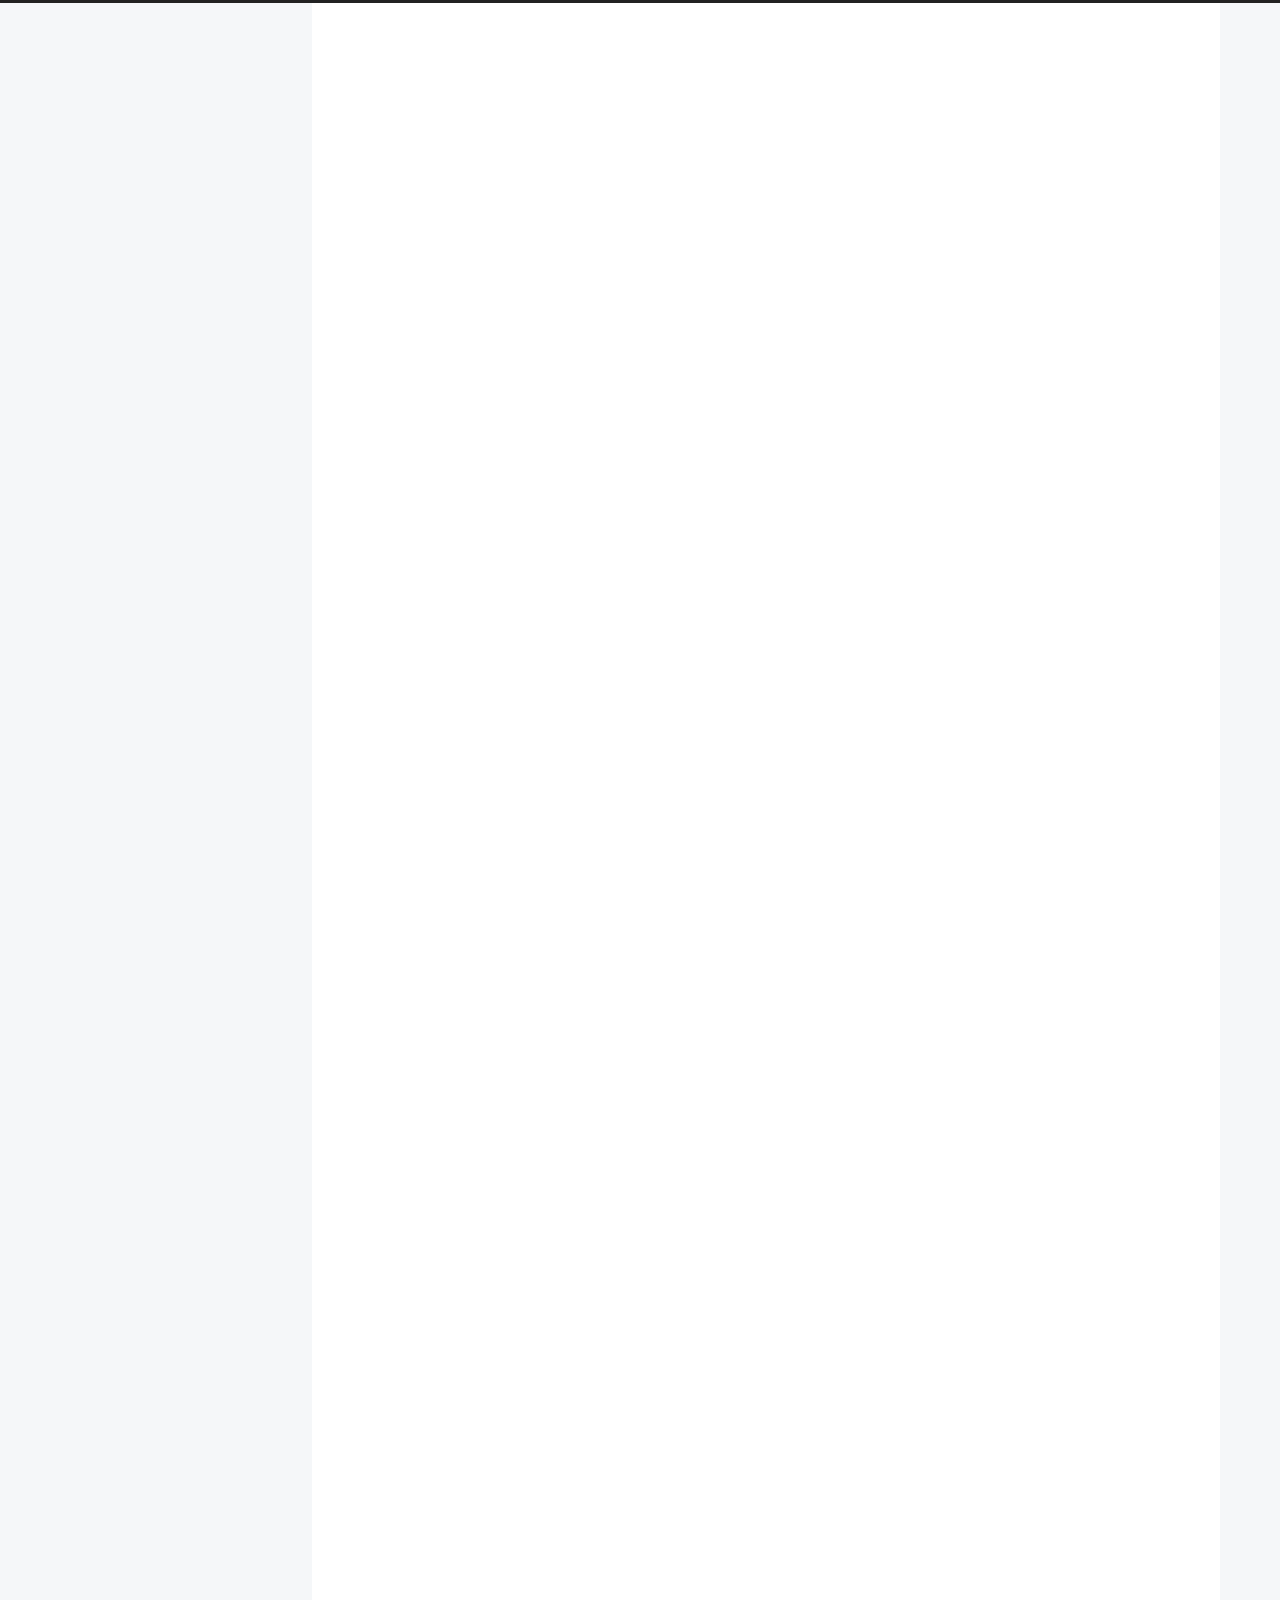
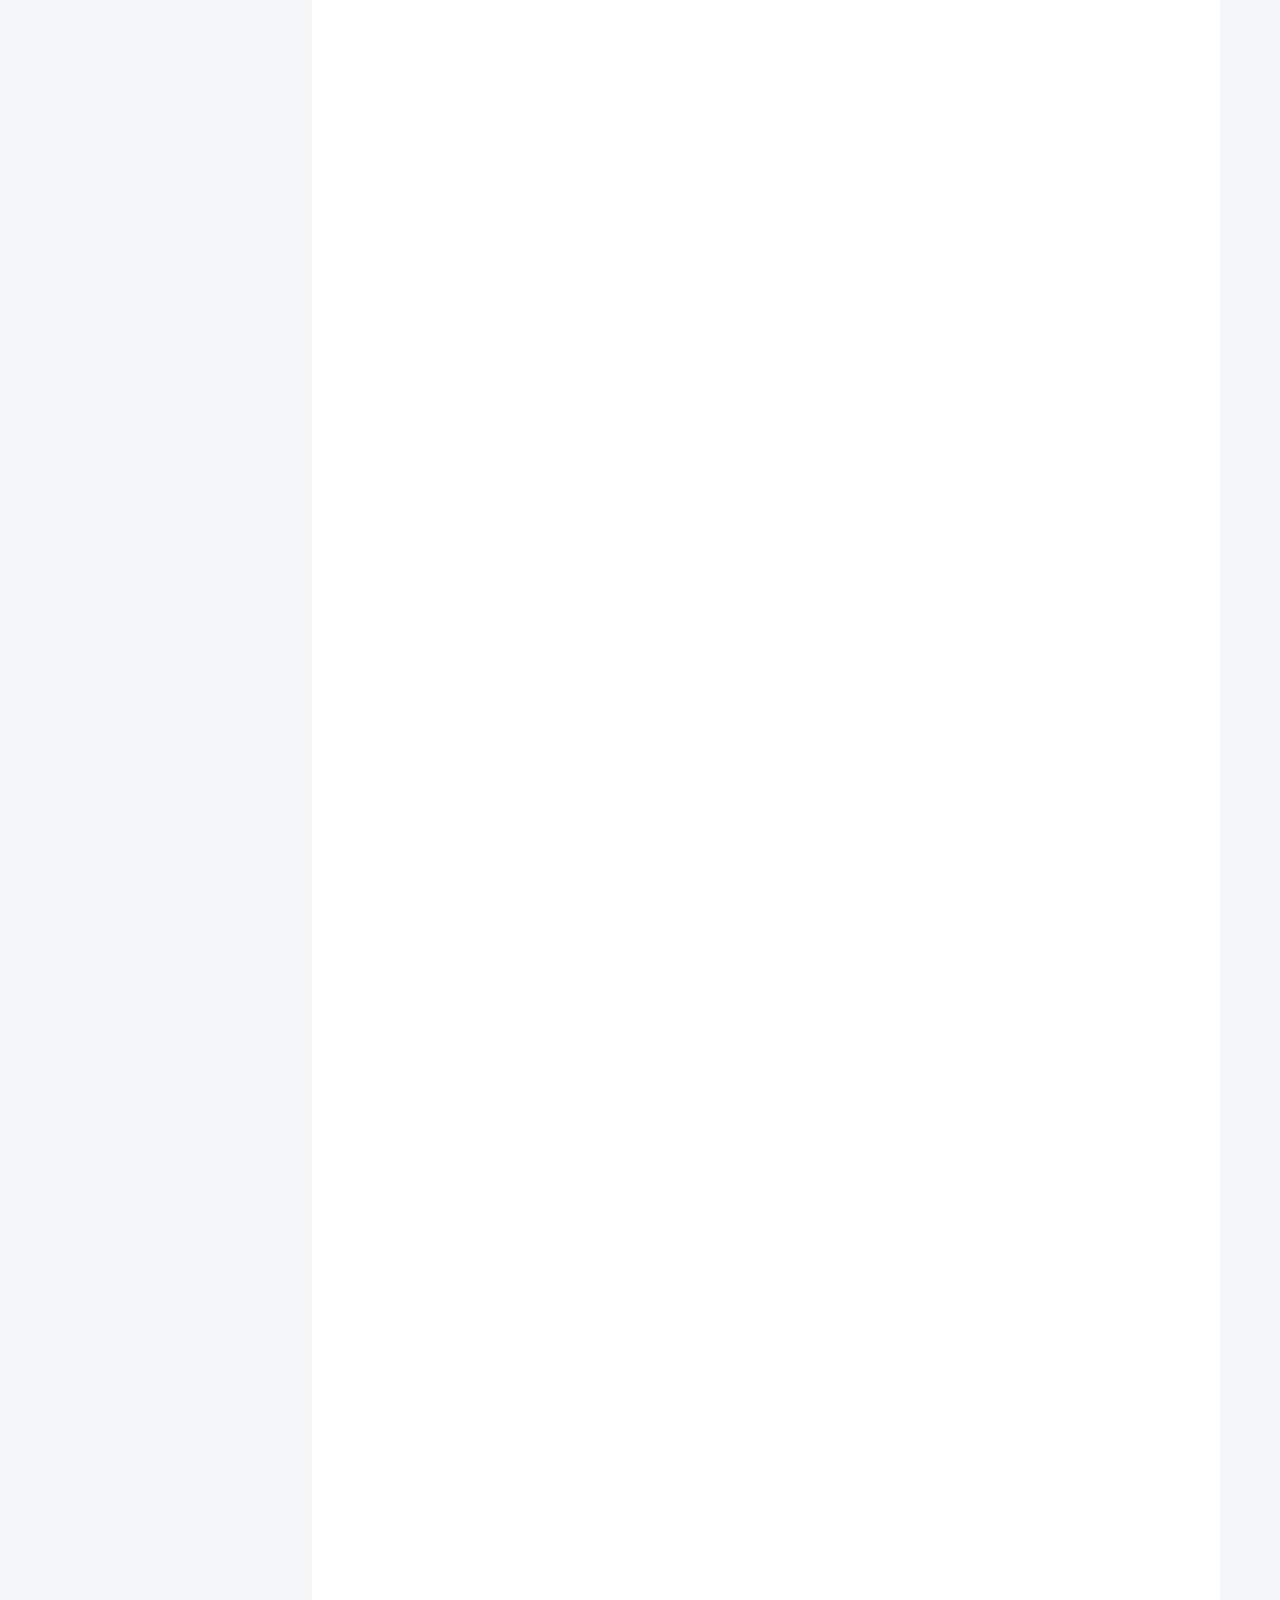
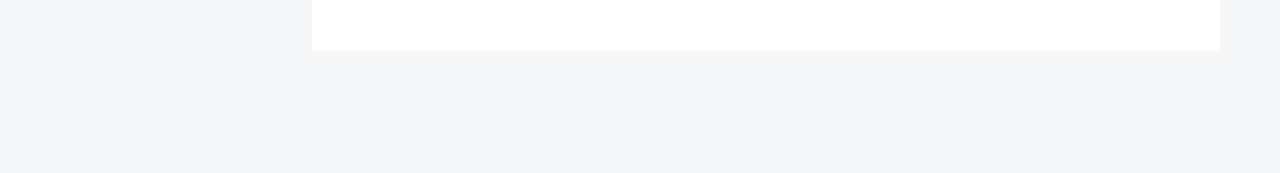
==== commit 09db865d: "Site updated: 2021-10-22 10:58:25" ====
--- a/index.html
+++ b/index.html
@@ -150,7 +150,7 @@
   <nav class="site-state">
       <div class="site-state-item site-state-posts">
         <a href="/archives/">
-          <span class="site-state-item-count">1</span>
+          <span class="site-state-item-count">2</span>
           <span class="site-state-item-name">日志</span>
         </a>
       </div>
@@ -185,6 +185,96 @@
 
 
     <div class="main-inner index posts-expand">
+
+    
+
+
+<div class="post-block">
+  
+  
+
+  <article itemscope itemtype="http://schema.org/Article" class="post-content" lang="">
+    <link itemprop="mainEntityOfPage" href="http://example.com/2021/10/22/fistblog/">
+
+    <span hidden itemprop="author" itemscope itemtype="http://schema.org/Person">
+      <meta itemprop="image" content="https://img1.baidu.com/it/u=1108545205,2061800070&fm=253&fmt=auto&app=120&f=JPEG?w=500&h=500">
+      <meta itemprop="name" content="赵欣怡">
+      <meta itemprop="description" content="">
+    </span>
+
+    <span hidden itemprop="publisher" itemscope itemtype="http://schema.org/Organization">
+      <meta itemprop="name" content="赵欣怡的博客">
+    </span>
+      <header class="post-header">
+        <h2 class="post-title" itemprop="name headline">
+          <a href="/2021/10/22/fistblog/" class="post-title-link" itemprop="url">web开发学习</a>
+        </h2>
+
+        <div class="post-meta-container">
+          <div class="post-meta">
+    <span class="post-meta-item">
+      <span class="post-meta-item-icon">
+        <i class="far fa-calendar"></i>
+      </span>
+      <span class="post-meta-item-text">发表于</span>
+      
+
+      <time title="创建时间：2021-10-22 10:20:46 / 修改时间：02:14:39" itemprop="dateCreated datePublished" datetime="2021-10-22T10:20:46+08:00">2021-10-22</time>
+    </span>
+
+  
+    <span class="post-meta-break"></span>
+    <span class="post-meta-item" title="本文字数">
+      <span class="post-meta-item-icon">
+        <i class="far fa-file-word"></i>
+      </span>
+      <span class="post-meta-item-text">本文字数：</span>
+      <span>1.2k</span>
+    </span>
+    <span class="post-meta-item" title="阅读时长">
+      <span class="post-meta-item-icon">
+        <i class="far fa-clock"></i>
+      </span>
+      <span class="post-meta-item-text">阅读时长 &asymp;</span>
+      <span>1 分钟</span>
+    </span>
+</div>
+
+        </div>
+      </header>
+
+    
+    
+    
+    <div class="post-body" itemprop="articleBody">
+          <h1 id="作为前端开发的新手菜鸟的几句话"><a href="#作为前端开发的新手菜鸟的几句话" class="headerlink" title="作为前端开发的新手菜鸟的几句话"></a>作为前端开发的新手菜鸟的几句话</h1><p>  学习的过程，是吸收知识再到复述知识接着应用知识。持之以恒，加油！！！</p>
+<h2 id="Html5-Css3-JavaScript"><a href="#Html5-Css3-JavaScript" class="headerlink" title="Html5+Css3+JavaScript"></a>Html5+Css3+JavaScript</h2><p>前端设计由 <strong>Html5+Css3+JavaScript</strong> 这三部分构成，html相当于网页的身体，最主要的部分，css则是点缀的衣服，可以使你的网页更出彩，javascript更为重要，他可以使你的网页“活动”起来，使网页可以实现更多功能。</p>
+<h2 id="“Hello-world”"><a href="#“Hello-world”" class="headerlink" title="“Hello world”"></a>“Hello world”</h2><p>在学习各种语言的时候，万变不离其宗，hello world常常是我们入门写的第一个程序,代码如下：</p>
+<figure class="highlight plaintext"><table><tr><td class="gutter"><pre><span class="line">1</span><br><span class="line">2</span><br><span class="line">3</span><br><span class="line">4</span><br><span class="line">5</span><br><span class="line">6</span><br><span class="line">7</span><br><span class="line">8</span><br><span class="line">9</span><br><span class="line">10</span><br><span class="line">11</span><br><span class="line">12</span><br><span class="line">13</span><br></pre></td><td class="code"><pre><span class="line">&lt;!DOCTYPE html&gt;</span><br><span class="line">&lt;html&gt;</span><br><span class="line">	&lt;head&gt;</span><br><span class="line">	&lt;title&gt;第一个程序&lt;/title&gt;</span><br><span class="line">	&lt;/head&gt;</span><br><span class="line">	&lt;body&gt;</span><br><span class="line">	&lt;h1&gt;Hello world&lt;/h1&gt;</span><br><span class="line">	&lt;img src=&quot;C:\Users\86159\Desktop\前端设计\day0102/eg_tulip.jpg&quot; alt=&quot;FishC-LOGO&quot; width=&quot;256px&quot; hight=&quot;256px&quot; &gt;</span><br><span class="line">	&lt;/br&gt;</span><br><span class="line">	&lt;a href=&quot;https://www.w3school.com.cn/tags/tag_a.asp&quot; target=&quot;_blank&quot;&gt;学习中如果有不会的问题，查看html参考手册&lt;/a&gt;</span><br><span class="line">	&lt;p&gt;I love html&lt;/p&gt;</span><br><span class="line">	&lt;/body&gt;</span><br><span class="line">&lt;/html&gt;</span><br></pre></td></tr></table></figure>
+<p>网页效果如下：<br><img src="https://img-blog.csdnimg.cn/b5fd1d114c0c40ebab14b82d749eeff1.png?x-oss-process=image/watermark,type_ZHJvaWRzYW5zZmFsbGJhY2s,shadow_50,text_Q1NETiBAYTM5MjU0NDE1MQ==,size_20,color_FFFFFF,t_70,g_se,x_16" alt="在这里插入图片描述"></p>
+<h2 id="HTML语言"><a href="#HTML语言" class="headerlink" title="HTML语言"></a>HTML语言</h2><p>html语言是超文本标记语言，是一种标记语言，采用如下方式在 <code>&lt;html&gt;</code>标签中对语言进行声明，不像c语言，他有着他独特的个性（新手在写html程序需要注意的点）：<br>1.(第一行)需要声明文档类型html。</p>
+<figure class="highlight plaintext"><table><tr><td class="gutter"><pre><span class="line">1</span><br></pre></td><td class="code"><pre><span class="line">&lt;!DOCTYPE html&gt;</span><br></pre></td></tr></table></figure>
+<p>2.（第二行和最后一行）<code>&lt;html&gt;</code>与<code>&lt;/html&gt;</code>标签限定了文档的开始点和结束点，在它们之间是文档的头部和主体。<br><code>&lt;html&gt;&lt;/html&gt;</code><br>注意：在html中标签都是要有结束的，就是在前面加个/，也有例外如<code>&lt;img&gt;</code>不用加结束标签。<br>3.<code>&lt;html&gt;</code>中又由<code>&lt;head&gt;</code>和<code>&lt;body&gt;</code>组成。</p>
+<h2 id="HTML标签"><a href="#HTML标签" class="headerlink" title="HTML标签"></a>HTML标签</h2><p>在上面说了很多标签，至于他们的定义和用法，我不一一举例，也列举不完。如果想要知道对应标签的作用。在此推荐一个学习html语言网址： <a target="_blank" rel="noopener" href="https://www.w3school.com.cn/tags/tag_head.asp">https://www.w3school.com.cn/tags/tag_head.asp</a><br>传输链接: <a target="_blank" rel="noopener" href="https://www.w3school.com.cn/tags/tag_head.asp">link</a>.</p>
+<h2 id="结语"><a href="#结语" class="headerlink" title="结语"></a>结语</h2><p>书山有路勤为径，学海无涯苦作舟。</p>
+<p><img src="https://img-blog.csdnimg.cn/0dc03988aeab46aa8947d5489ed081ee.jpg?x-oss-process=image/watermark,type_ZHJvaWRzYW5zZmFsbGJhY2s,shadow_50,text_Q1NETiBAYTM5MjU0NDE1MQ==,size_9,color_FFFFFF,t_70,g_se,x_16#pic_center" alt="在这里插入图片描述"><br>ps：坚持分享学习心得！！</p>
+
+      
+    </div>
+
+    
+    
+    
+
+    <footer class="post-footer">
+        <div class="post-eof"></div>
+      
+    </footer>
+  </article>
+</div>
+
+
+
 
     
 
@@ -298,7 +388,7 @@
     <span class="post-meta-item-icon">
       <i class="fa fa-chart-line"></i>
     </span>
-    <span title="站点总字数">0k</span>
+    <span title="站点总字数">2k</span>
   </span>
   <span class="post-meta-item">
     <span class="post-meta-item-icon">
@@ -331,6 +421,7 @@
 
 
 
+<script src="/js/third-party/comments/livere.js"></script>
 
 </body>
 </html>
